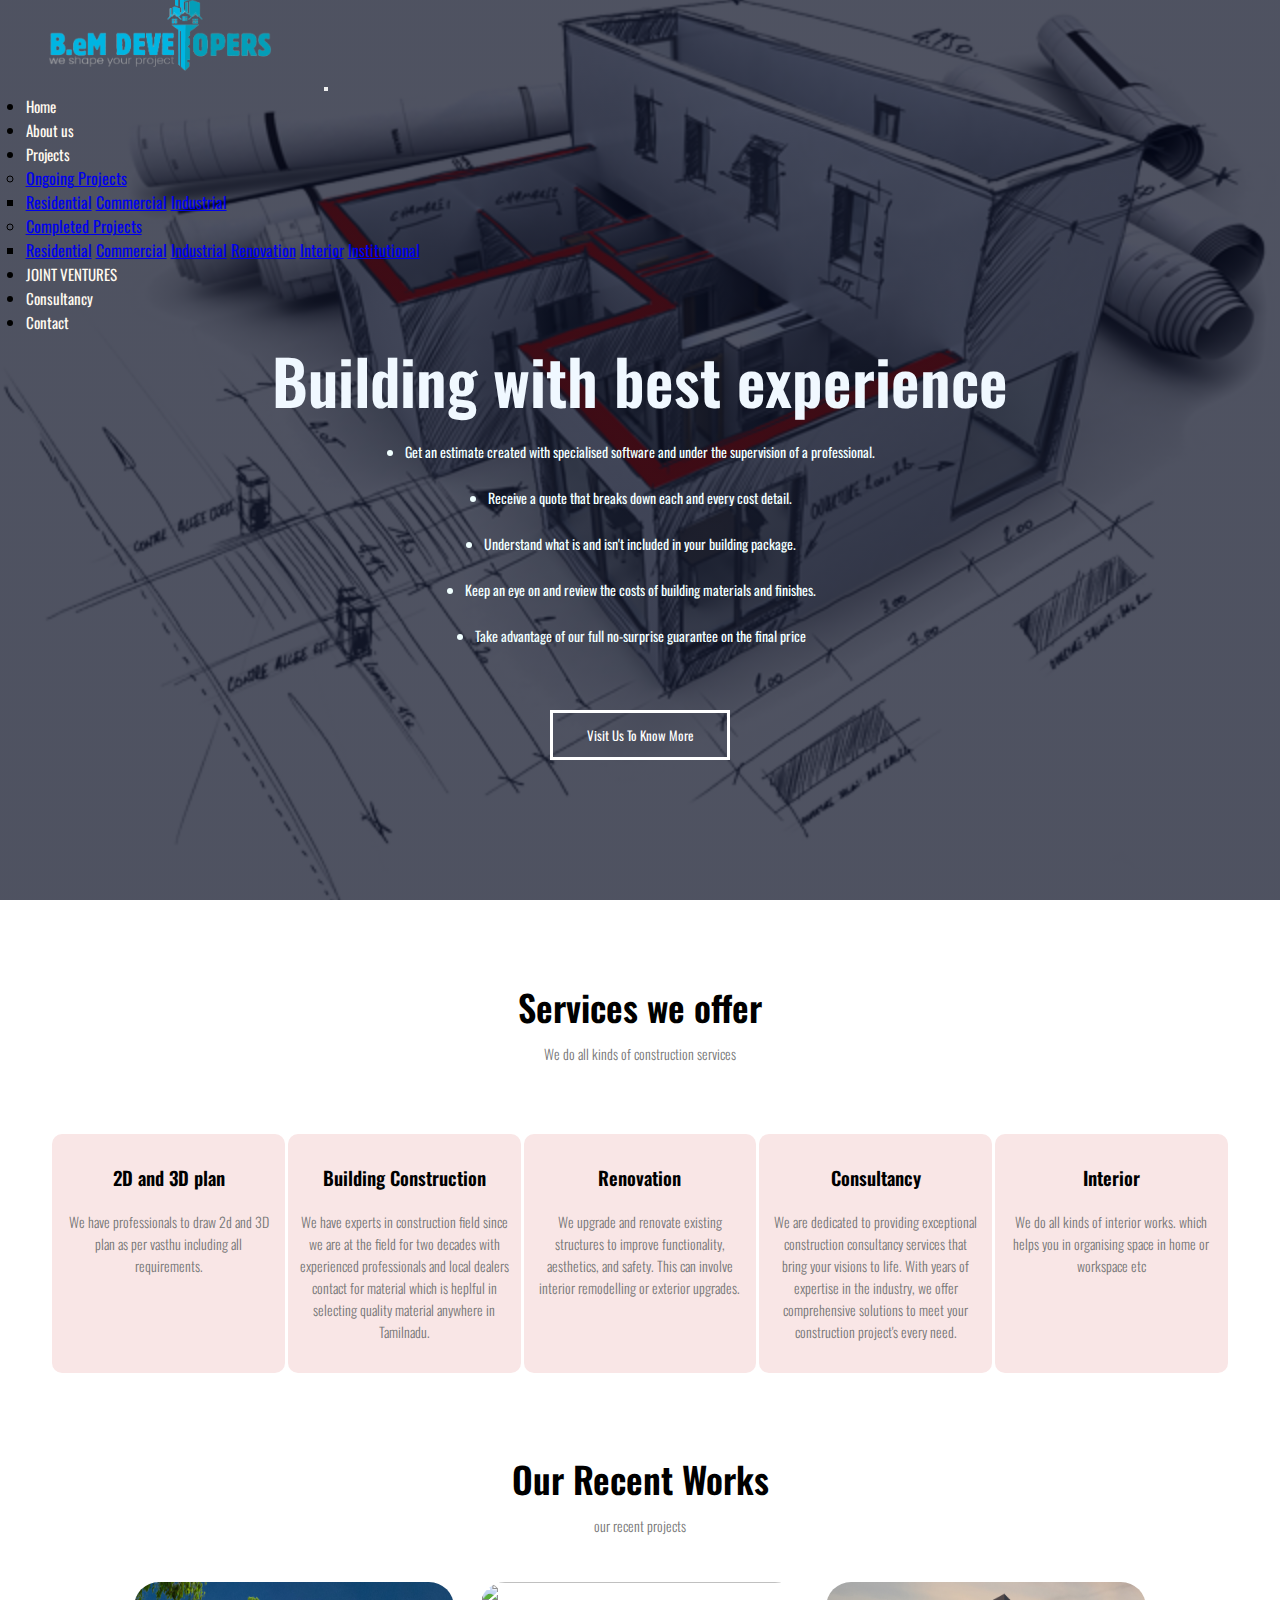
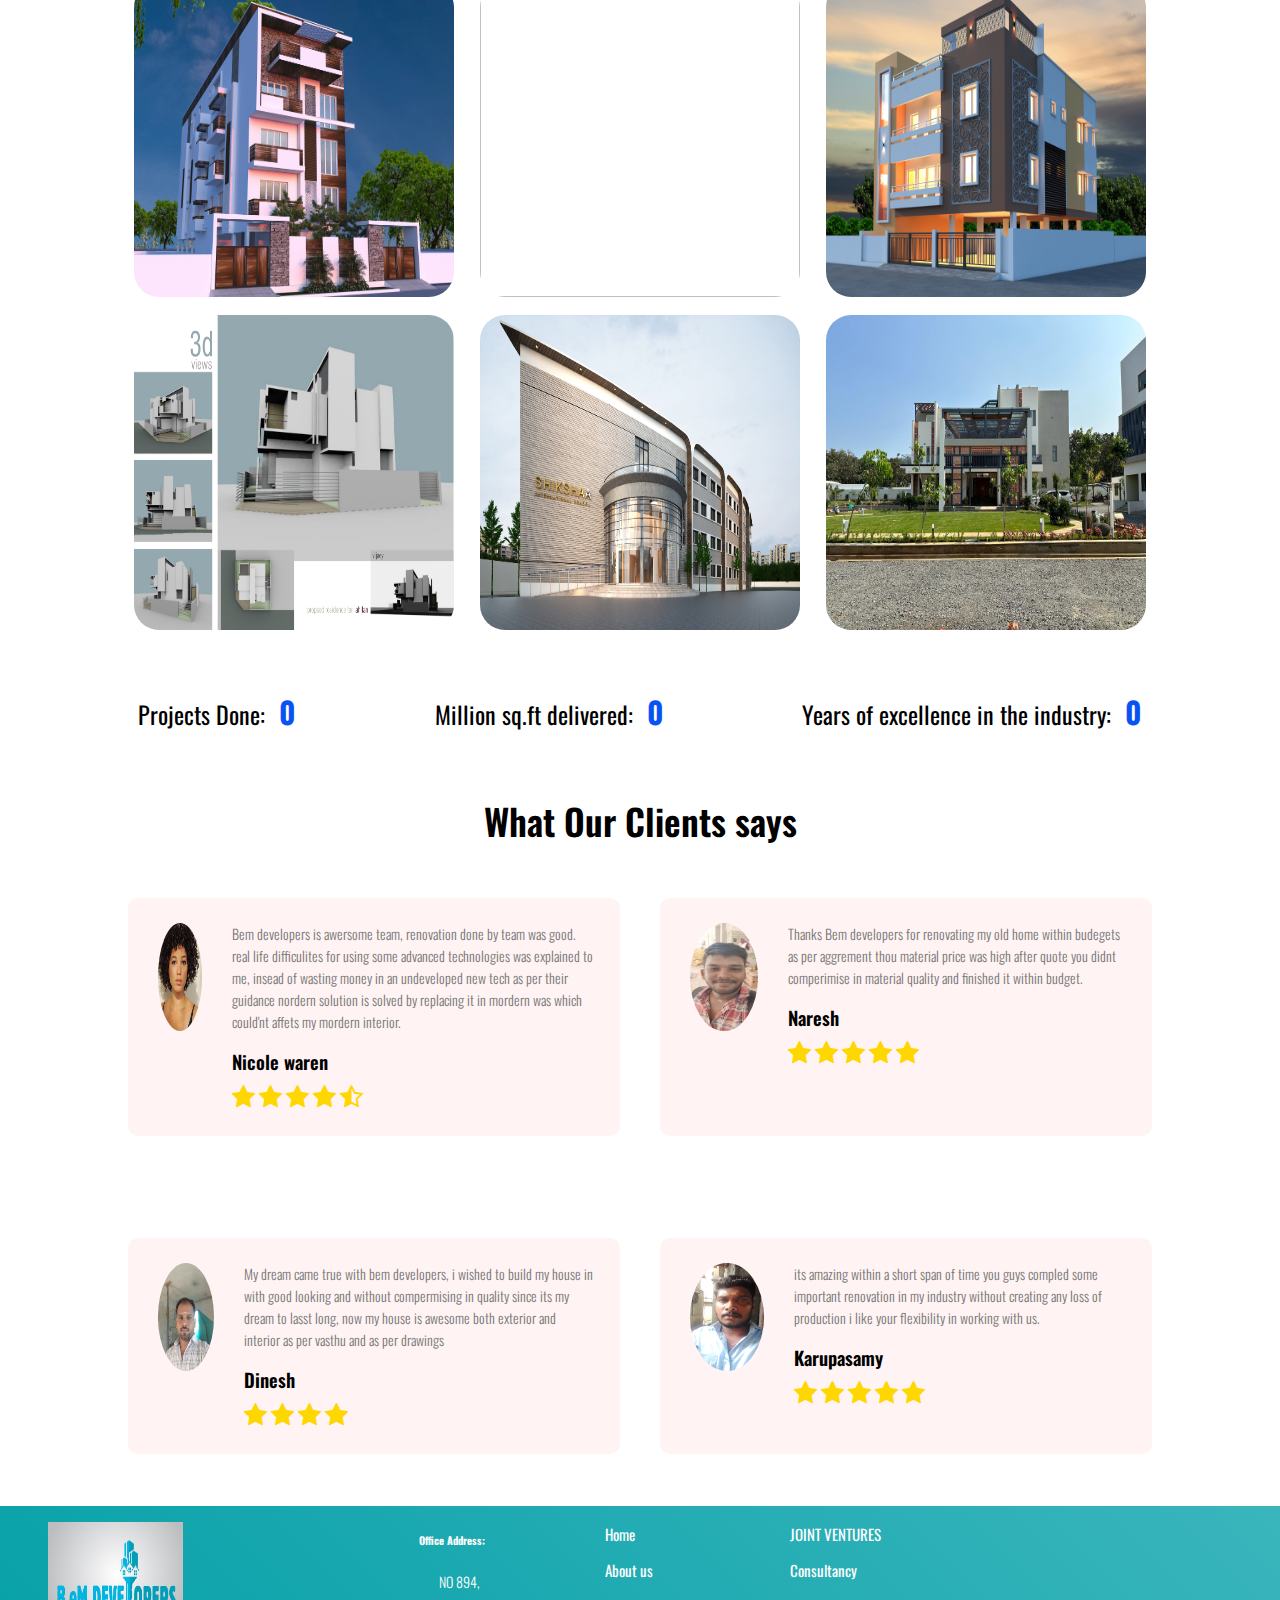
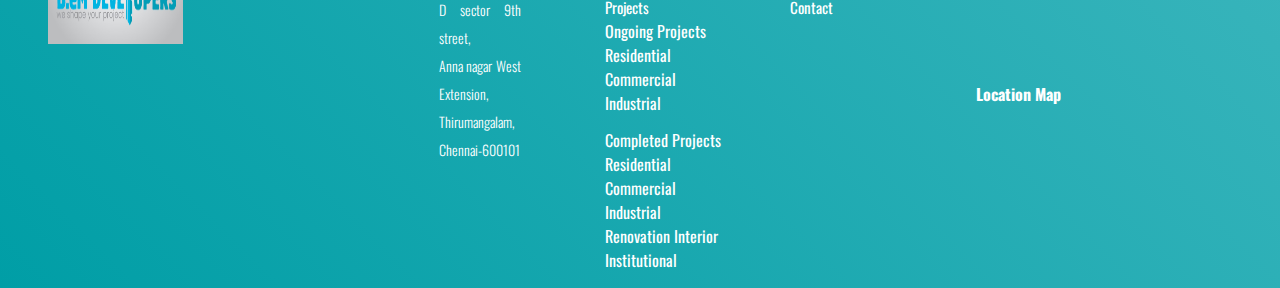
==== index.html @ fc1d73f7 "Added images and modification of footer" ====
<!DOCTYPE html>
<html>

<head>
    <meta name="viewport" content="width=device-width, initial-scale=1.0">
    <title> BEM Developers</title>
    <link rel="stylesheet" href="style.css">
    <link rel="preconnect" href="https://fonts.googleapis.com">
    <link rel="stylesheet" href="https://fonts.googleapis.com/css2?family=Oswald:wght@200;400;700&display=swap">
    <link rel="stylesheet"
        href="https://cdn.jsdelivr.net/npm/@fortawesome/fontawesome-free@6.2.1/css/fontawesome.min.css">
    <link rel="stylesheet" href="https://cdnjs.cloudflare.com/ajax/libs/font-awesome/4.7.0/css/font-awesome.min.css">

    <link href="https://cdn.jsdelivr.net/npm/bootstrap@5.3.1/dist/css/bootstrap.min.css" rel="stylesheet"
        integrity="sha384-4bw+/aepP/YC94hEpVNVgiZdgIC5+VKNBQNGCHeKRQN+PtmoHDEXuppvnDJzQIu9" crossorigin="anonymous">

</head>

<body>
    <section class="header">
        <!-- <nav>
            <a href="index.html"><img src="public/Images/B.em_logo.png"  style="margin-top: -5vh;"  alt="logo"></a>
            <div class="nav-links" id="navLinks">
                <i class="fa fa-times" onclick="hideMenu()"></i>
                <ul>
                    <ul class="main-menu">
                        <li><a href="index.html">HOME</a></li>
                        <li><a href="about.html">About</a></li>
                        <li class="has-dropdown">
                            <a href="#">Projects</a>
                            <ul class="sub-menu">
                                <li class="has-dropdown">
                                    <a href="completed_projects.html">Completed projects</a>
                                    <ul class="sub-sub-menu">
                                        <li><a href="completed_projects.html#industrial">Industrial</a></li>
                                        <li><a href="completed_projects.html#commercial">Commercial</a></li>
                                        <li><a href="completed_projects.html#residential">Residential</a></li>
                                    </ul>
                                </li>
                                <hr>
                                <li class="has-dropdown">
                                    <a href="ongoing_projects.html" style="padding: 4vh;">Ongoing Projects</a>
                                    <ul class="sub-sub-menu">
                                        <li><a href="ongoing_projects.html#industrial">Industrial</a></li>
                                        <li><a href="ongoing_projects.html#commercial">Commercial</a></li>
                                        <li><a href="ongoing_projects.html#residential">Residential</a></li>
                                    </ul>
                                </li>
                            </ul>
                        </li>
                        <li><a href="JointVenture.html">JOINT VENTURES</a></li>
                        <li><a href="Consultancy.html">Consultancy</a></li>
                        <li><a href="contact.html">Contact</a></li>
                    </ul>

                </ul>
            </div>
            <i class="fa-solid fa-bars" onclick="showMenu()"></i>
        </nav> -->
        <!------------ Nav bar  --------->
        <nav class="navbar navbar-expand-lg navbar-dark fs-6">
            <div class="container-fluid">
                <a class="navbar-brand" href="index.html">
                    <img src="public/Images/B.em_logo.png" style="margin-top: -5vh;" alt="logo""></a>
                <button class=" navbar-toggler" type="button" data-bs-toggle="collapse"
                        data-bs-target="#navbarSupportedContent" aria-controls="navbarSupportedContent"
                        aria-expanded="false" aria-label="Toggle navigation">
                    <span class="navbar-toggler-icon"></span>
                    </button>
                    <div class="collapse navbar-collapse" id="navbarSupportedContent"
                        style="padding: 0px 2vw; justify-content: end;">
                        <ul class="navbar-nav mb-2 mb-lg-0">
                            <li class="nav-item">
                                <a class="nav-link active" aria-current="page" href="index.html">Home</a>
                            </li>
                            <li class="nav-item">
                                <a class="nav-link" href="about.html">About us</a>
                            </li>

                            <li class="nav-item dropdown">
                                <a class="nav-link dropdown-toggle" href="ongoing_projects.html" role="button"
                                    data-bs-toggle="dropdown" data-bs-auto-close="outside" aria-expanded="false">
                                    Projects
                                </a>
                                <ul class="dropdown-menu">
                                    <li class="dropstart">
                                        <a class="dropdown-item dropdown-toggle" data-bs-toggle="dropdown"
                                            href="ongoing_projects.html">Ongoing Projects</a>
                                        <ul class="dropdown-menu">
                                            <li>
                                                <a href="ongoing_projects.html#ongoing-residential"
                                                    class="dropdown-item">Residential</a>
                                                <a href="ongoing_projects.html#ongoing-commercial"
                                                    class="dropdown-item">Commercial</a>
                                                <a href="ongoing_projects.html#ongoing-industrial"
                                                    class="dropdown-item">Industrial</a>
                                            </li>
                                        </ul>
                                    </li>
                                    <li class="dropstart">
                                        <a class="dropdown-item dropdown-toggle" data-bs-toggle="dropdown"
                                            href="completed_projects.html">Completed Projects</a>
                                        <ul class="dropdown-menu">
                                            <li>
                                                <a href="completed_projects.html#completed-residential"
                                                    class="dropdown-item">Residential</a>
                                                <a href="completed_projects.html#completed-commercial"
                                                    class="dropdown-item">Commercial</a>
                                                <a href="completed_projects.html#completed-industrial"
                                                    class="dropdown-item">Industrial</a>
                                                <a href="completed_projects.html#ongoing-"
                                                    class="dropdown-item">Renovation</a>
                                                <a href="completed_projects.html#ongoing-"
                                                    class="dropdown-item">Interior</a>
                                                <a href="completed_projects.html#completed-institutional"
                                                    class="dropdown-item">Institutional </a>
                                            </li>
                                        </ul>
                                    </li>
                                </ul>
                            </li>
                            <li class="nav-item">
                                <a class="nav-link" href="JointVenture.html">JOINT VENTURES</a>
                            </li>
                            <li class="nav-item">
                                <a class="nav-link" href="Consultancy.html">Consultancy</a>
                            </li>
                            <li class="nav-item">
                                <a class="nav-link" href="contact.html">Contact</a>
                            </li>

                        </ul>
                    </div>
            </div>
        </nav>
        <div class="text-box" align="center">
            <h1> Building with best experience </h1>

            <li>Get an estimate created with specialised software and under the supervision of a professional.</li>
            <li>
                Receive a quote that breaks down each and every cost detail.</li>
            <li>Understand what is and isn't included in your building package.</li>
            <li>Keep an eye on and review the costs of building materials and finishes.</li>
            <li>Take advantage of our full no-surprise guarantee on the final price</li>
            <a href="https://www.google.com/maps/place/B.eM+DEVELOPERS+Office/@13.0906,80.196834,15z/data=!4m6!3m5!1s0x3a526554bdc9a7cb:0x3f696bf0b581c626!8m2!3d13.0905995!4d80.1968339!16s%2Fg%2F11kb71x4z1?hl=en&entry=ttu"
                target="_blank" class="About-btn">Visit Us To Know More</a>
        </div>
        <div class="modalBox" id="videoModal">
            <span class="close" onclick="closeModal(`video`)">&times;</span>
            <video class="modalContent" id="modalVideo" controls autoplay muted>
        </div>
        <!-- <div id="videoContent">
            <div class="close-btn">
                <span onclick="closeVideo()">&times;</span>
            </div>
            <video id="sampleVideo" controls muted autoplay onclick="videoModal()"></video>
            <img id="sampleImage" src="public/Images/B.em_logo.png" onclick="videoModal()"></img>
        </div> -->
    </section>


    <!-------service----------------->

    <section class="services">
        <h1> Services we offer</h1>
        <p> We do all kinds of construction services</p>

        <div class="row-sample">
            <div class="services-col">
                <h3>2D and 3D plan</h3>
                <p> We have professionals to draw 2d and 3D plan as per vasthu including all requirements. </p>
            </div>
            <div class="services-col">
                <h3>Building Construction</h3>
                <p> We have experts in construction field since we are at the field for two decades with experienced
                    professionals and local dealers contact for material which is heplful in selecting quality material
                    anywhere in Tamilnadu. </p>
            </div>
            <div class="services-col">
                <h3>Renovation</h3>
                <p> We upgrade and renovate existing structures to improve functionality, aesthetics, and safety. This
                    can involve interior remodelling or exterior upgrades. </p>
            </div>
            <div class="services-col">
                <h3>Consultancy</h3>
                <p> We are dedicated to providing exceptional construction consultancy services that bring your visions
                    to life. With years of expertise in the industry, we offer comprehensive solutions to meet your
                    construction project's every need. </p>
            </div>
            <div class="services-col">
                <h3>Interior</h3>
                <p> We do all kinds of interior works. which helps you in organising space in home or workspace etc </p>
            </div>

        </div>


    </section>

    <!----------- campus   --------->

    <section class="campus">
        <h1> Our Recent Works</h1>
        <p> our recent projects</p>
        <!-- Modal  -->
        <div class="modalBox" id="imageModal">
            <span class="close" onclick="closeModal(`img`)">&times;</span>
            <div class="carousel">
                <img class="modalContent" id="modalImage">
                <button class="prev" onclick="changeImage(-1)">&#10094;</button>
                <button class="next" onclick="changeImage(1)">&#10095;</button>
            </div>
        </div>

        <div class="row-sample">
            <div class="campus-col"
                onclick="togglePopup( ['public/Images/S-(1).jpg', 'public/Images/S-(2).jpg', 'public/Images/S-(3).jpg'])"
                id="imag-1">
                <img src="public/Images/Coimbator.jpg">
                <div class="layer">
                    <h3>Coimbatore</h3>
                </div>
            </div>
            <div class="campus-col"
                onclick="togglePopup( ['public/Images/S-(2).jpg', 'public/Images/S-(3).jpg', 'public/Images/S-(1).jpg'])"
                id="imag-2">
                <img src="public/Images/ECR Twin Villa - Front View.jpg">
                <div class="layer">
                    <h3>East Coast Road</h3>
                </div>
            </div>
            <div class="campus-col"
                onclick="togglePopup( ['public/Images/S-(3).jpg', 'public/Images/S-(1).jpg', 'public/Images/S-(2).jpg'])"
                id="imag-3">
                <img src="public/Images/VELACHERY ELEVATION (1).jpg">
                <div class="layer">
                    <h3>Velachery</h3>
                </div>
            </div>
            <div class="campus-col"
                onclick="togglePopup( ['public/Images/S-(4).jpg', 'public/Images/S-(5).jpg', 'public/Images/S-(6).jpg'])"
                id="imag-4">
                <img src="public/Images/Madambakkam.jpg">
                <div class="layer">
                    <h3>@_@</h3>
                </div>
            </div>
            <div class="campus-col"
                onclick="togglePopup( ['public/Images/S-(5).jpg', 'public/Images/S-(6).jpg', 'public/Images/S-(4).jpg'])"
                id="imag-5">
                <img src="public/Images/Shikshaa International School_01.jpg">
                <div class="layer">
                    <h3>Hasthinapuram</h3>
                </div>
            </div>
            <div class="campus-col"
                onclick="togglePopup( ['public/Images/vandalur (1).jpeg', 'public/Images/vandalur (2).jpeg', 'public/Images/vandalur (3).jpeg', 'public/Images/vandalur (4).jpeg', 'public/Images/vandalur (5).jpeg', 'public/Images/vandalur (6).jpeg'])"
                id="imag-6">
                <img src="public/Images/vandalur1.jpeg">
                <div class="layer">
                    <h3>Vandalur</h3>
                </div>
            </div>

        </div>

    </section>
    <div class="counter-wrapper">

        <div class="counter">
            <span class="counter-label">Projects Done:</span>
            <span class="counter-value" id="project-counter">0</span>
        </div>
        <div class="counter">
            <span class="counter-label">Million sq.ft delivered:</span>
            <span class="counter-value" id="land-counter">0</span>
        </div>
        <div class="counter">
            <span class="counter-label">Years of excellence in the industry:</span>
            <span class="counter-value" id="years-counter">0</span>
        </div>
    </div>



    <!------------ facilities---------->






    <!----------testimonials---------->

    <section class="testimonials">
        <h1> What Our Clients says</h1>
        <div class="row-sample">
            <div class="testimonial-col">
                <div class="testimonial-img">
                    <img src="public/Images/client-1.jpg">
                </div>
                <div>
                    <p> Bem developers is awersome team, renovation done by team was good. real life difficulites for
                        using some advanced technologies was explained to me, insead of wasting money in an undeveloped
                        new tech as per their guidance nordern solution is solved by replacing it in mordern was which
                        could'nt affets my mordern interior. </p>
                    <h3>Nicole waren</h3>
                    <!-- <i class='fa-thin fa-star'></i> -->
                    <i class="fa fa-star" style="font-size:25px;color:gold"></i>
                    <i class="fa fa-star" style="font-size:25px;color:gold"></i>
                    <i class="fa fa-star" style="font-size:25px;color:gold"></i>
                    <i class="fa fa-star" style="font-size:25px;color:gold"></i>
                    <i class="fa fa-star-half-full" style="font-size:25px;color:gold"></i>

                </div>
            </div>
            <div class="testimonial-col">
                <div class="testimonial-img">
                    <img src="public/Images/client-2.jpeg">
                </div>
                <div>
                    <p>Thanks Bem developers for renovating my old home within budegets as per aggrement thou material
                        price was high after quote you didnt comperimise in material quality and finished it within
                        budget. </p>
                    <h3>Naresh</h3>
                    <i class="fa fa-star" style="font-size:25px;color:gold"></i>
                    <i class="fa fa-star" style="font-size:25px;color:gold"></i>
                    <i class="fa fa-star" style="font-size:25px;color:gold"></i>
                    <i class="fa fa-star" style="font-size:25px;color:gold"></i>
                    <i class="fa fa-star" style="font-size:25px;color:gold"></i>


                </div>
            </div>

        </div>

        <div class="row-sample">
            <div class="testimonial-col">
                <div class="testimonial-img">
                    <img src="public/Images/client-3.jpeg">
                </div>
                <div>
                    <p> My dream came true with bem developers, i wished to build my house in with good looking and
                        without compermising in quality since its my dream to lasst long, now my house is awesome both
                        exterior and interior as per vasthu and as per drawings </p>
                    <h3>Dinesh</h3>
                    <i class="fa fa-star" style="font-size:25px;color:gold"></i>
                    <i class="fa fa-star" style="font-size:25px;color:gold"></i>
                    <i class="fa fa-star" style="font-size:25px;color:gold"></i>
                    <i class="fa fa-star" style="font-size:25px;color:gold"></i>

                </div>
            </div>

            <div class="testimonial-col">
                <div class="testimonial-img">
                    <img src="public/Images/client-4.jpeg">
                </div>
                <div>
                    <p> its amazing within a short span of time you guys compled some important renovation in my
                        industry without creating any loss of production i like your flexibility in working with us.</p>
                    <h3> Karupasamy </h3>
                    <i class="fa fa-star" style="font-size:25px;color:gold"></i>
                    <i class="fa fa-star" style="font-size:25px;color:gold"></i>
                    <i class="fa fa-star" style="font-size:25px;color:gold"></i>
                    <i class="fa fa-star" style="font-size:25px;color:gold"></i>
                    <i class="fa fa-star" style="font-size:25px;color:gold"></i>
                </div>
            </div>
        </div>
    </section>

    <!------- aboutUs----------------->

    <!---------<section class="aboutUs">
        <h4>About us</h4>
        <p> we are perfect onstruction company..................................................................</p>
        <div class="icons">
        </div>
    </section>

    <!-Footer  -->
    <footer>
        <div class="row primary">
            <div class="column about">

                <!-- <h3>Foolish Developer</h3> -->
                <div style="width: 44%; height: 35%;">
                    <img src="public/Images/B.eM_logo_bg_1.jpeg" style="width: 100%; height: 100%;" alt="">
                </div>   
            </div>
            <div class="column about">
            <span style="margin: 10px 0px;">
                <h6>Office Address:</h6>
                <p style="color: white; margin: 10px 20px;">NO 894,<br>D sector 9th street,<br> Anna nagar West
                    Extension, <br>Thirumangalam,<br>
                    Chennai-600101</p>
            </span>
            </div> 

            <!-- <div class="column links">
                <h3>Some Links</h3>

                <ul>

                    <li>
                        <a href="#faq">Home</a>
                    </li>
                    <li>
                        <a href="#terms-of-services">About Us</a>
                    </li>
                    <li>
                        <a href="#cookies-policy">Projects</a>
                    </li>
                    <li>
                        <a href="#cookies-policy">Joint Venture</a>
                    </li>
                    <li>
                        <a href="#cookies-policy">Consultancy</a>
                    </li>
                    <li>
                        <a href="#support">Contact</a>
                    </li>
                </ul>

            </div> -->
            <div class="column links">

                <ul class="navbar-nav mb-2 mb-lg-0">
                    <li class="nav-item">
                        <a class="nav-link active" aria-current="page" href="index.html">Home</a>
                    </li>
                    <li class="nav-item">
                        <a class="nav-link" href="about.html">About us</a>
                    </li>

                    <li class="nav-item dropdown">
                        <a class="nav-link dropdown-toggle" href="ongoing_projects.html" role="button"
                            data-bs-toggle="dropdown" data-bs-auto-close="outside" aria-expanded="false">
                            Projects
                        </a>
                        <ul class="dropdown-menu">
                            <li class="dropstart">
                                <a class="dropdown-item dropdown-toggle" data-bs-toggle="dropdown"
                                    href="ongoing_projects.html">Ongoing Projects</a>
                                <ul class="dropdown-menu">
                                    <li>
                                        <a href="ongoing_projects.html#ongoing-residential"
                                            class="dropdown-item">Residential</a>
                                        <a href="ongoing_projects.html#ongoing-commercial"
                                            class="dropdown-item">Commercial</a>
                                        <a href="ongoing_projects.html#ongoing-industrial"
                                            class="dropdown-item">Industrial</a>
                                    </li>
                                </ul>
                            </li>
                            <li class="dropstart">
                                <a class="dropdown-item dropdown-toggle" data-bs-toggle="dropdown"
                                    href="completed_projects.html">Completed Projects</a>
                                <ul class="dropdown-menu">
                                    <li>
                                        <a href="completed_projects.html#completed-residential"
                                            class="dropdown-item">Residential</a>
                                        <a href="completed_projects.html#completed-commercial"
                                            class="dropdown-item">Commercial</a>
                                        <a href="completed_projects.html#completed-industrial"
                                            class="dropdown-item">Industrial</a>
                                        <a href="completed_projects.html#ongoing-" class="dropdown-item">Renovation</a>
                                        <a href="completed_projects.html#ongoing-" class="dropdown-item">Interior</a>
                                        <a href="completed_projects.html#completed-institutional"
                                            class="dropdown-item">Institutional </a>
                                    </li>
                                </ul>
                            </li>
                        </ul>
                    </li>


                </ul>
            </div>
            <div class="column links">
                <!-- <h3>Some Links</h3> -->
                <ul class="navbar-nav mb-2 mb-lg-0">
                    <li class="nav-item">
                        <a class="nav-link" href="JointVenture.html">JOINT VENTURES</a>
                    </li>
                    <li class="nav-item">
                        <a class="nav-link" href="Consultancy.html">Consultancy</a>
                    </li>
                    <li class="nav-item">
                        <a class="nav-link" href="contact.html">Contact</a>
                    </li>
                </ul>
            </div>
            <div class="column links columnMap" style="width: 25vw; height: 5vh;">
                <iframe
                    src="https://www.google.com/maps/embed?pb=!1m18!1m12!1m3!1d3886.135473525869!2d80.19425897511337!3d13.090599487235854!2m3!1f0!2f0!3f0!3m2!1i1024!2i768!4f13.1!3m3!1m2!1s0x3a526554bdc9a7cb%3A0x3f696bf0b581c626!2sB.eM%20DEVELOPERS%20Office!5e0!3m2!1sen!2sin!4v1688124592822!5m2!1sen!2sin"
                    style="border:0;" allowfullscreen="" loading="lazy"
                    referrerpolicy="no-referrer-when-downgrade"></iframe>
                <h4 style="margin: 10px 0;">Location Map</h4>
            </div>

        </div>

        </div>


    </footer>

    <!---- javaScript toggle menu----------------->
    <script>
        var navLinks = document.getElementById("navLinks");
        function showMenu() {
            navLinks.style.right = "-200px";
        }
        // JavaScript code to handle the modal functionality
        function togglePopup(images) {
            var modal = document.getElementById("imageModal");
            var modalImage = document.getElementById("modalImage");

            // You can pass an array of images for each modal and store them in a data attribute
            modalImage.dataset.images = JSON.stringify(images);
            modalImage.dataset.currentImageIndex = 0;
            modalImage.src = images[0];

            modal.style.display = "block";
        }

        function videoModal() {
            console.log("This is video modal");
            var modal = document.getElementById("videoModal");
            var modalVideo = document.getElementById("modalVideo");
            var videoSrc = document.querySelector("#videoContent video").src;
            modalVideo.src = videoSrc;
            modal.style.display = "block";
            var sampleVideo = document.getElementById("sampleVideo");
            sampleVideo.muted = true;
            closeVideo();
        }

        function locationPopup() {
            var locationModal = document.getElementById("locationModal");
            locationModal.style.display = "block";
        }
        // Java script code to change images in carousel
        function changeImage(direction) {
            var modalImage = document.getElementById("modalImage");
            var images = JSON.parse(modalImage.dataset.images);
            var currentImageIndex = parseInt(modalImage.dataset.currentImageIndex);
            console.log(modalImage.dataset.currentImageIndex);

            currentImageIndex += direction;
            if (currentImageIndex < 0) {
                currentImageIndex = images.length - 1;
            } else if (currentImageIndex >= images.length) {
                currentImageIndex = 0;
            }

            modalImage.dataset.currentImageIndex = currentImageIndex;
            modalImage.src = images[currentImageIndex];
        }


        function closeModal(media) {
            if (media === "img") {
                console.log("this is close button of image modal");
                var modal = document.getElementById("imageModal");
                modal.style.display = "none";
            } else if (media === "video") {
                var modal = document.getElementById("videoModal");
                modal.style.display = "none";
                var videoPopup = document.getElementById("videoContent");
                videoPopup.style.display = "block";
                var modalVideo = document.getElementById("modalVideo");
                modalVideo.muted = true;
            } else if (media === "location") {
                var locationModal = document.getElementById("locationModal");
                locationModal.style.display = "none";
            }
        }
        closeVideo = () => {
            // var sampleVideo = document.getElementById("sampleVideo");
            // sampleVideo.muted = true;
            var videoPopup = document.getElementById("videoContent");
            videoPopup.style.display = "none";
        }

        // Close the modal if the user clicks anywhere outside of the modal content
        window.onclick = function (event) {
            var modal = document.getElementById("imageModal");
            if (event.target == modal) {
                modal.style.display = "none";
            }
        };
        //JavaScript for playing multiple videos after completing one video
        const videoUrls = [
            "public/Aankh Marey Video Song.mp4",
            "https://teluguvideos.in/siteuploads/theme2/files/sfd1/109/Saranga%20Dariya%20(Mangli)%201080p-(Teluguvideos.in).mp4",
            "https://teluguvideos.in/siteuploads/theme2/files/sfd1/169/Tum%20Tum%20(Tamil)%201080p-(Teluguvideos.in).mp4"
            // Add more video URLs as needed
        ];

        let currentVideoIndex = 0;
        const video = document.getElementById('sampleVideo');

        video.addEventListener('ended', playNextVideo);

        function playNextVideo() {
            currentVideoIndex++;
            if (currentVideoIndex < videoUrls.length) {
                video.src = videoUrls[currentVideoIndex];
                video.load();
                video.play();
            } else {
                // All videos have been played, do something else or loop back to the first video
                // For example, to loop back to the first video:
                currentVideoIndex = 0;
                video.src = videoUrls[currentVideoIndex];
                video.load();
                video.play();
            }
        }

        // Start playing the first video
        video.src = videoUrls[currentVideoIndex];
        video.load();
        video.play();

        //JavaScript for playing multiple videos after completing one video in Modal

        let currentVideoIndexOfModal = 0;
        const modalVideo = document.getElementById('modalVideo');
        const modal = document.getElementById('videoModal');

        modalVideo.addEventListener('ended', playNextModalVideo);

        function playNextModalVideo() {
            currentVideoIndexOfModal++;
            if (currentVideoIndexOfModal < videoUrls.length) {
                modalVideo.src = videoUrls[currentVideoIndexOfModal];
                modalVideo.load();
                modalVideo.play();
            } else {
                // All videos have been played, close the modal or do something else
                closeModal('video');
            }
        }

        function openModal() {
            currentVideoIndexOfModal = 0;
            modalVideo.src = videoUrls[currentVideoIndexOfModal];
            modalVideo.load();
            modalVideo.play();
            modal.style.display = "block";
        }

        // function closeModal() {
        //     modal.style.display = "none";
        //     modalVideo.pause();
        // }
    </script>
    <script src="script.js"></script>
    <!-- <script>
// script.js
const targetValue = 10; // Change this to your desired project count
const duration = 1000;  // Duration in milliseconds
const stepTime = Math.abs(Math.floor(duration / targetValue));

function animateCounter() {
    const counterElement = document.getElementById('project-counter');
    const start = 0;
    const end = targetValue;

    function updateCount(currentCount) {
        counterElement.textContent = currentCount;
    }

    function animate(currentTime) {
        if (!startTime) startTime = currentTime;
        const elapsedTime = currentTime - startTime;
        const progress = Math.min(elapsedTime / duration, 1);

        const currentCount = Math.floor(progress * (end - start) + start);
        updateCount(currentCount);

        if (progress < 1) {
            requestAnimationFrame(animate);
        }
    }

    let startTime = null;
    requestAnimationFrame(animate);
}

// Call the animation function when the element is in view
const projectCounterElement = document.getElementById('project-counter');
const isInView = (element) => {
    const rect = element.getBoundingClientRect();
    return (
        rect.top >= 0 &&
        rect.left >= 0 &&
        rect.bottom <= (window.innerHeight || document.documentElement.clientHeight) &&
        rect.right <= (window.innerWidth || document.documentElement.clientWidth)
    );
};

document.addEventListener('scroll', () => {
    if (isInView(projectCounterElement)) {
        animateCounter();
    }
});

    </script> -->

    <!-- script of bootstrap -->
    <script src="https://cdn.jsdelivr.net/npm/bootstrap@5.3.1/dist/js/bootstrap.bundle.min.js"
        integrity="sha384-HwwvtgBNo3bZJJLYd8oVXjrBZt8cqVSpeBNS5n7C8IVInixGAoxmnlMuBnhbgrkm"
        crossorigin="anonymous"></script>

</body>

</html>
---- style.css ----
* {
    margin: 0;
    padding: 0;
    box-sizing: border-box;
    font-family: 'Oswald', sans-serif;
}

.header {
    min-height: 100vh;
    width: 100%;
    background-image: linear-gradient(rgba(4, 9, 30, 0.7), rgba(4, 9, 30, 0.7)), url(public/Images/background.png);
    background-position: center;
    background-size: cover;
    /* position: relative; */
}

nav {
    display: flex;
    padding: 1vh 4vw;
    justify-content: space-between;
    align-items: center;
}

nav img {
    width: 25vw;
    height: auto;

}

.nav-links {
    flex: 1;
    text-align: right;
}

.nav-links ul li {
    list-style: none;
    display: inline-block;
    padding: 8px 12px;
    position: relative;
    cursor: pointer;

}

.nav-link {
    color: floralwhite;
    text-decoration: none;
    font-size: 15px;
    transition: 1s;
}

.nav-link:hover {
    transition: 0.5s;
    transform: scale(1.29, 1.7);
}

.navbar {
    margin: 0;
    padding: 0;
}

/* .navbar ul li::after {
    content: "";
    width: 0%;
    height: 3px;
    background: #f44336;
    display: block;
    margin: auto;
    transition: 0.5s;
}

.navbar ul li:hover::after {
    width: 100%;
    transform: scale(1.02);
} */

.dropdown-menu {
    --bs-dropdown-bg: #746e6e99 !important;
}

.text-box {
    color: aliceblue;
    display: flex;
    flex-direction: column;
    flex-wrap: wrap;
    justify-content: center;
    align-items: center;
    text-align: center;
}

.text-box h1 {
    font-size: 62px;
}

.text-box li {
    text-align: center;
    margin: 15px 0 10px;
    border-left: 20px;
    font-size: 14px;
    color: azure;
}

.About-btn {
    display: inline-block;
    text-decoration: none;
    color: #fff;
    border: 3px solid #fff;
    padding: 12px 34px;
    font-size: 13px;
    background: transparent;
    position: relative;
    cursor: pointer;
    margin-top: 6vh;
}

.About-btn:hover {
    border: 1px solid #f44336;
    background: #78a7fb;
    transition: 1s;
}

.hero-btn:hover {
    border: 1px solid #f44336;
    background: #78a7fb;
    transition: 1s;
}

nav .fa {
    display: none;
}

@media(max-width:700px) {
    .text-box h1 {
        font-size: 22px;
        margin-top: 5vh;
    }

    .nav-links ul li {
        display: block;
    }

    .nav-links {
        position: fixed;
        background: #c2b3f2;
        height: 100vh;
        width: 200px;
        top: 0;
        right: -200px;
        text-align: left;
        z-index: 2;
        transition: 1s;

    }

    nav .fa {
        display: block;
        color: aliceblue;
        margin: 10px;
        font-size: 22px;
        cursor: pointer;
    }

    .nav-links ul {
        padding: 30px;
    }
}

@media(max-width: 768px) {
    .dropdown-item::before {
        transform: rotate(-90deg);
    }

    .nav-link:hover {
        transition: 0.5s;
        transform: scale(1.02, 1);
    }
}

/* Base styles for the main menu */
ul.main-menu {
    list-style: none;
    padding: 0;
    margin: 0;
}

ul.main-menu li {
    display: inline-block;
    margin-right: 5px;
    position: relative;
}

ul.main-menu li:last-child {
    margin-right: 0;
}

ul.main-menu li a {
    text-decoration: none;
    color: #fff;
    padding: 10px 15px;
    display: block;
}

/* Styles for the dropdown menus */
ul.sub-menu,
ul.sub-sub-menu {
    display: none;
    position: absolute;
    top: 100%;
    left: 0;
    background-color: #ffffff80;
    box-shadow: 0 4px 8px rgba(0, 0, 0, 0.1);
    z-index: 1;
}

ul.has-dropdown:hover>ul.sub-menu,
ul.sub-menu li.has-dropdown:hover>ul.sub-sub-menu {
    display: block;
}

ul.sub-menu li,
ul.sub-sub-menu li {
    display: block;
}

ul.sub-menu li a,
ul.sub-sub-menu li a {
    padding: 10px 15px;
    color: #333;
    white-space: nowrap;
}

/* Adjustments to handle the sub-sub-menu */
ul.sub-menu li.has-dropdown {
    position: relative;
}

ul.sub-sub-menu {
    top: 0;
    left: 100%;
}



/*------- Services --------*/


.services {
    width: 92%;
    margin: auto;
    text-align: center;
    padding-top: 80px;

}

h1 {
    font-size: 36px;
    font-weight: 600;
}

p {
    color: #777;
    font-size: 14px;
    font-weight: 300;
    line-height: 22px;
    padding: 10px 0px;
}

.row-sample {
    margin-top: 5%;
    display: flex;
    justify-content: space-between;
}

.campus .row-sample {
    margin-top: 2.5% !important;
    display: flex;
    flex-wrap: wrap;
}

.services-col {
    flex-basis: 30%;
    background: #f9e6e6;
    border-radius: 10px;
    margin-bottom: 2.5% !important;
    margin: 0px 0.1vw;
    padding: 20px 12px;
    box-sizing: border-box;
    transition: 0.5s;

}

.services-col:hover {
    box-shadow: 0 0 20px 0px rgba(0, 0, 0, 0.2);
}

h3 {
    text-align: center;
    font-weight: 600;
    margin: 10px 0;
}

@media(max-width:700px) {
    .row-sample {
        flex-direction: column;
    }

    .campus-col {
        margin: 0.5vh 0px !important;
    }
}


/*--------campus-----*/
.campus {
    width: 80%;
    margin: auto;
    text-align: center;
    padding-top: 50px;

}

.campus-col {
    border-radius: 25px;
    position: relative;
    overflow: hidden;
    width: 25vw;
    height: 35vh;
    margin: 1vh 0.5vw;
    cursor: pointer;
}

.campus-col img {
    width: 100%;
    height: 100%;
    display: block;
}

.layer {
    background: transparent;
    height: 100%;
    width: 100%;
    position: absolute;
    top: 0;
    left: 0;
    transition: 1s;
}

.layer:hover {
    background: rgba(31, 110, 200, 0.4);
}

.layer h3 {
    width: 100%;
    font-weight: 500;
    color: beige;
    font-size: 26px;
    bottom: 0;
    left: 50%;
    transform: translateX(-50%);
    position: absolute;
    transition: 1s;
    opacity: 0;


}

.layer:hover h3 {
    bottom: 49%;
    opacity: 1;
}


/*---------- facilities--------*/

.facilities {
    width: 80%;
    margin: auto;
    text-align: center;
    padding-top: 50px;

}

.facilities-col {
    flex-basis: 31%;
    border-radius: 10px;
    margin-bottom: 5%;
    text-align: left;

}

.facilities-col img {
    width: 300px;
    height: 250px;
    border-radius: 10px;
    border: px solid gray;

}

.facilities-col p {
    padding: 0;

}

.facilities-col h3 {
    margin-top: 16px;
    margin-bottom: 15px;
    text-align: left;

}

/*--------- testimonials ----------*/

.testimonials {
    width: 80%;
    margin: 0px auto;
    padding-top: 10px;
    text-align: center;

}

.testimonial-col {
    flex-basis: 48%;
    border-radius: 10px;
    margin-bottom: 5%;
    text-align: left;
    background: #fff3f3;
    padding: 25px;
    cursor: pointer;
    display: flex;

}

.testimonial-img {
    width: 15vw;
    height: 12vh;
    margin-left: 5px;
    margin-right: 30px;

}

.testimonial-col img {
    height: 100%;
    width: 100%;
    border-radius: 50%;

}

.testimonial-col p {
    padding: 0;
}

.testimonial-col h3 {
    margin-top: 15px;
    text-align: left;
}



/* .testimonial-coll {
    flex-basis: 44%;
    margin-top: -100px;
    border-radius: 10px;
    margin-bottom: 5%;
    text-align: left;
    background: #fff3f3;
    padding: 25px;
    cursor: pointer;
    display: flex;

}

.testimonial-coll img {
    height: 80px;
    margin-left: 5px;
    margin-right: 30px;
    border-radius: 50%;

}

.testimonial-coll p {
    padding: 0;
}

.testimonial-coll h3 {
    margin-top: 15px;
    text-align: left;
} */


/*------- aboutUs-----*/
.aboutUs {
    width: 80%;
    margin: auto;
    /* text-align: center; */
    padding: 30px 0;

}

.aboutUs h4 {
    margin-bottom: 25px;
    margin-top: 20px;
    font-weight: 600;
}

.icons {
    color: aquamarine;
    margin: 0 13px;
    cursor: pointer;
    padding: 18px 0;
}



/*-----------------about us page----------------*/
.sub-header {
    min-height: 60vh;
    width: 100%;
    background-image: linear-gradient(rgba(4, 9, 30, 0.7), rgba(4, 9, 30, 0.7)), url(public/Images/Sample2.png);
    background-position: center;
    background-size: 100% 100%;
    /* text-align: center; */
    color: beige;


}

.sub-header h1 {
    margin-top: 20px;
}

.about-us {
    width: 80%;
    margin: auto;
    padding-top: 80px;
    padding-bottom: 50px;


}

.about-col {
    flex-basis: 48%;
    padding: 30px 2px;

}

.about-col img {
    width: 100%;

}

.about-col h1 {
    padding-top: 0;

}

.about-col p {
    padding: 15px 0 25px;

}

.red-btn {
    border: 3px solid #3ab5bc;
    background: transparent;
    color: #3ab5bc;
    padding: 5px;
}

.red-btn:hover {
    color: #fff;

}

/* styles for video popup */
#videoContent {
    position: fixed;
    top: 64vh;
    left: 69vw;
    z-index: 1;
    width: 500px;
    height: 250px;
    overflow: hidden;
    cursor: pointer;
}

.close-btn {
    background-color: rgba(73, 71, 71, 0.526);
    border: 2px solid purple;
    position: fixed;
    top: 60vh;
    right: 10px;
    width: 2vw;
    height: 3.5vh;
    display: flex;
    align-items: center;
    justify-content: center;
    cursor: pointer;
    border-radius: 0.5em;
}

#sampleVideo {
    width: 88%;
    height: 250px;
    border-radius: 1.2rem;
}

#sampleImage {
    width: 88%;
    height: 250px;
    border-radius: 1.2rem;
}

.close-btn span {
    font-size: 3.5rem;
    margin-bottom: 4px;
}






/*------------ blog content---------------*/
.blog-content {
    width: 80%;
    margin: auto;
    padding: 60px o;

}

.blog-left {
    flex-basis: 65%;

}

.blog-left img {
    width: 100%;
}

.blog-left h2 {
    color: black;
    font-weight: 600;
    margin: 30px 0;

}

.blog-left p {
    color: aquamarine;
    padding: 0;

}

.blog-right {
    flex-basis: 32%;

}

.blog-right h3 {
    background: #76cfe3;
    color: aliceblue;
    padding: 7px 0;
    font-size: 16px;
    margin-bottom: 20px;
}

.blog-right div {
    display: flex;
    align-items: center;
    justify-content: space-between;
    color: blueviolet;
    padding: 8px;
    box-sizing: border-box;


}

.comment-box {
    border: 1px solid #ccc;
    margin: 50px 0;
    padding: 10px 20px;

}

.comment-box h3 {
    text-align: left;

}

.comment-form input,
.comment-form textarea {
    width: 100%;
    padding: 10px;
    margin: 15px 0;
    box-sizing: border-box;
    border: none;
    outline: none;
    background: #f0f0f0;
}

.comment-form button {
    margin: 10px 0;

}

@media(max-width:700px) {
    .sub-header h1 {
        font-size: 24px;
    }
}

/*---------- contact us page-------*/
.location {
    width: 80%;
    margin: auto;
    padding: 80px 0;

}

.location iframe {
    width: 100%;

}

.contact-us {
    width: 80%;
    margin: auto;
}

.contact-col {
    flex-basis: 48%;
    margin-bottom: 30p;

}

.contact-col div {
    display: flex;
    align-items: center;
    margin-bottom: 40px;

}

.contact-col div .fa {
    font-size: 28px;
    color: aqua;
    margin: 10px;
    margin-right: 30px;

}

.contact-col div p {
    padding: 0;

}

.contact-col div h5 {
    font-size: 20px;
    margin-bottom: 5px;
    color: black;
    font-weight: 400;

}

.contact-col input,
.contact-col textarea {
    width: 100%;
    padding: 15px;
    margin-bottom: 17px;
    outline: none;
    border: 1px solid #ccc;
    box-sizing: border-box;

}

/* style for modal box or pop up */
.modalBox {
    display: none;
    position: fixed;
    z-index: 5;
    padding-top: 50px;
    left: 0;
    top: 0;
    width: 100%;
    height: 100%;
    background-color: rgba(0, 0, 0, 0.7);
}

.modalContent {
    width: 55vw;
    height: 80vh;
    margin: auto;
    display: block;
}

.close {
    position: absolute;
    top: 15px;
    right: 35px;
    font-size: 40px;
    font-weight: bold;
    color: white;
    cursor: pointer;
}

/* Styles for the carousel buttons */
.carousel button {
    position: absolute;
    top: 50%;
    transform: translateY(-50%);
    background-color: #f1f1f1;
    color: #333;
    border: none;
    cursor: pointer;
    padding: 10px;
    font-size: 18px;
    transition: background-color 0.3s;
}

.carousel button:hover {
    background-color: #ddd;
}

.carousel .prev {
    left: 10px;
}

.carousel .next {
    right: 10px;
}

/* Styling for joint venture */
.joint-venture-content {
    margin: 20px 10px;
}

.joint-venture-content h4 {
    font-weight: 1.25em;
    font-weight: 400;
}

.joint-venture-content h6 {
    font-weight: lighter;
    padding: 0.5vh 2vw;
}

/* Style for consultancy */
.consultancy-services h4 {
    margin-top: 4vh;
}

/* style for ongoing projects */
.services .card {
    margin: 1.2%;
}

/* style for card */
.card-img-top {
    height: 15em;
}

.card-text {
    margin: -0.8vh 0px;
}


.card-container {
    perspective: 1000px;
    margin: 2% 1%;
}

.card-new {
    width: 18rem;
    height: 45vh;
    transform-style: preserve-3d;
    transition: transform 0.9s ease-in-out;
    /* border: #f44336 solid 2px; */
}

.card-new img {
    width: 100%;
    height: 100%;
    border-radius: 3%;

}

.card-new:hover {
    transform: rotateY(180deg);
}

.card-front,
.card-back {
    position: absolute;
    border-radius: 3%;
    width: 100%;
    height: 100%;
    backface-visibility: hidden;
    display: flex;
    flex-direction: column;
    justify-content: center;
    align-items: center;
}

.card-front {
    background-color: #52cedb91;

}

.card-back {
    background-color: #76cfe3;
    transform: rotateY(180deg);
}

.card-back button {
    padding: 0px 1vh;
    transition: 0.5s;
}

.card-back button:hover {
    transform: scale(1.2);
}

/* * {
	margin: 0;
	padding: 0;
	box-sizing: border-box;
} */
/* body {
	height: 100vh;
	display: -webkit-box;
	display: -ms-flexbox;
	display: flex;
	-webkit-box-pack: center;
	-ms-flex-pack: center;
	justify-content: center;
	-webkit-box-align: center;
	-ms-flex-align: center;
	align-items: center;
	-webkit-perspective: 1000px;
	perspective: 1000px;
	-webkit-transform-style: preserve-3d;
	transform-style: preserve-3d;
	position: relative;
	background-color: #111;
	font-family: "Montserrat";
} */

.container {
    width: 18rem !important;
    height: 22rem !important;
    margin: 1% 2% !important;
    padding: 0px !important;
    border-radius: 20px;
    position: relative;
    -webkit-transition: 1s ease-in-out;
    transition: 1s ease-in-out;
    transform-style: preserve-3d;
    box-shadow: 0 4px 8px 0 rgba(0, 0, 0, 0.6);

}

.side {
    position: absolute;
    text-align: center;
    width: 100%;
    height: 100%;
    /* padding: 20px 50px; */
    color: #fff;
    transform-style: preserve-3d;
    backface-visibility: hidden;
    border-radius: 20px;
}

.content {
    transform: translatez(70px) scale(0.8);
    line-height: 1.5em;
}

.content h1 {
    position: relative;
}

.content p {
    margin-top: 25px;
    line-height: 1em;
    font-size: 1.2em;
}

.content button {
    margin: 1.5em;
    padding: 0.5em 2em;
    transition: 1s;
}

.content button:hover {
    transform: scale(1.2);
}

.content h1:before {
    content: "";
    position: absolute;
    bottom: -20px;
    height: 3px;
    background-color: #fff;
    width: 70px;
    left: 50%;
    transform: translateX(-50%);
}

.front {
    z-index: 2;
    background-size: 100vh;
    background-size: cover;
    /* background-image: url(https://userscontent2.emaze.com/images/f9538183-0ff9-478f-b964-c8ab90421e3b/3d28e192fda5c17250f96a2779c84475.jpg); */
}

.front img {
    width: 100%;
    height: 100%;
    border-radius: 3%;
}

.back {
    background-color: #76cfe3bd;
    transform: rotateY(180deg);
    z-index: 0;
    padding-top: 10px;
    /* background-image: url(https://userscontent2.emaze.com/images/f9538183-0ff9-478f-b964-c8ab90421e3b/3d28e192fda5c17250f96a2779c84475.jpg); */
}

.container:hover {
    -webkit-transform: rotateY(180deg);
    transform: rotateY(180deg);
}

/* form {
	text-align: left;
}
.back h1 {
	margin: 0;
}
form label,
form input {
	display: block;
}
form input,
form textarea {
	background: transparent;
	border: 0;
	border-bottom: 2px solid #444;
	padding: 5px;
	width: 100%;
	color: #fff;
}
form label {
	margin: 15px 0;
}
form input[type="submit"] {
	display: block;
	width: auto;
	margin: 10px auto;
	padding: 5px 10px;
	border: 3px solid #555;
	border-radius: 4px;
	color: #fff;
	cursor: pointer;
} */
/* my button style  */
.white-mode {
    text-decoration: none;
    padding: 7px 10px;
    background-color: #122;
    border-radius: 3px;
    color: #fff;
    transition: 0.35s ease-in-out;
    position: fixed;
    left: 15px;
    bottom: 15px;
    font-family: "Montserrat";
}

.white-mode:hover {
    background-color: #fff;
    color: #122;
}

/* styles for counting */

.counter-wrapper {
    display: flex;
    flex-wrap: wrap;
    justify-content: space-evenly;
    align-items: center;
    margin: 50px 0;
}

.counter-label {
    margin-right: 10px;
    font-size: 24px;

}

.counter-value {
    font-weight: bold;
    font-size: 30px;
    color: #0953f4;
}

/* Footer design */

footer {
    background: linear-gradient(  45deg, #009ea6,#3ab5bc) ;
    color: #fff;
    font-size: 16px;
    
}

.row {
    padding: 1em 1em;
    margin: 0 !important;
}

.row.primary {
    display: grid;
    grid-template-columns: 2fr 1fr 1fr 1fr 1fr;
    align-items: stretch;
}

.column {
    width: 100%;
    display: flex;
    flex-direction: column;
    padding: 0 2em;
    min-height: 15em;
    
}
.column iframe{
    width: 100%;
}
footer h3 {
    width: 100%;
    text-align: left;
    color: white;
    font-size: 1.4em;
    white-space: nowrap;
}

footer ul {
    list-style: none;
    display: flex;
    flex-direction: column;
    padding: 0;
    margin: 0;
}

footer li:not(:first-child) {
    margin-top: 0.8em;
}

footer ul li a {
    color: #fff;
    text-decoration: none;
    transition: 0.5s;
}
footer .nav-link{
    color: #ffffff;

}
footer .nav-link:hover{
    transform: scale(1.01,1.5);
    color: #fff;
}

.about p {
    text-align: justify;
    line-height: 2;
    margin: 0;
}

.footer-menu {
    float: left;
    margin-top: 10px;
}

.footer-menu a {
    color: #fff;
    padding: 6px;

    text-decoration: none;
}

.footer-menu a:hover {
    color: #27bcda;
}

@media screen and (max-width: 850px) {
    .row.primary {
        grid-template-columns: 1fr;
    }

}
@media(max-width: 768px) {
.columnMap{
    width: 70vw !important;
}
}
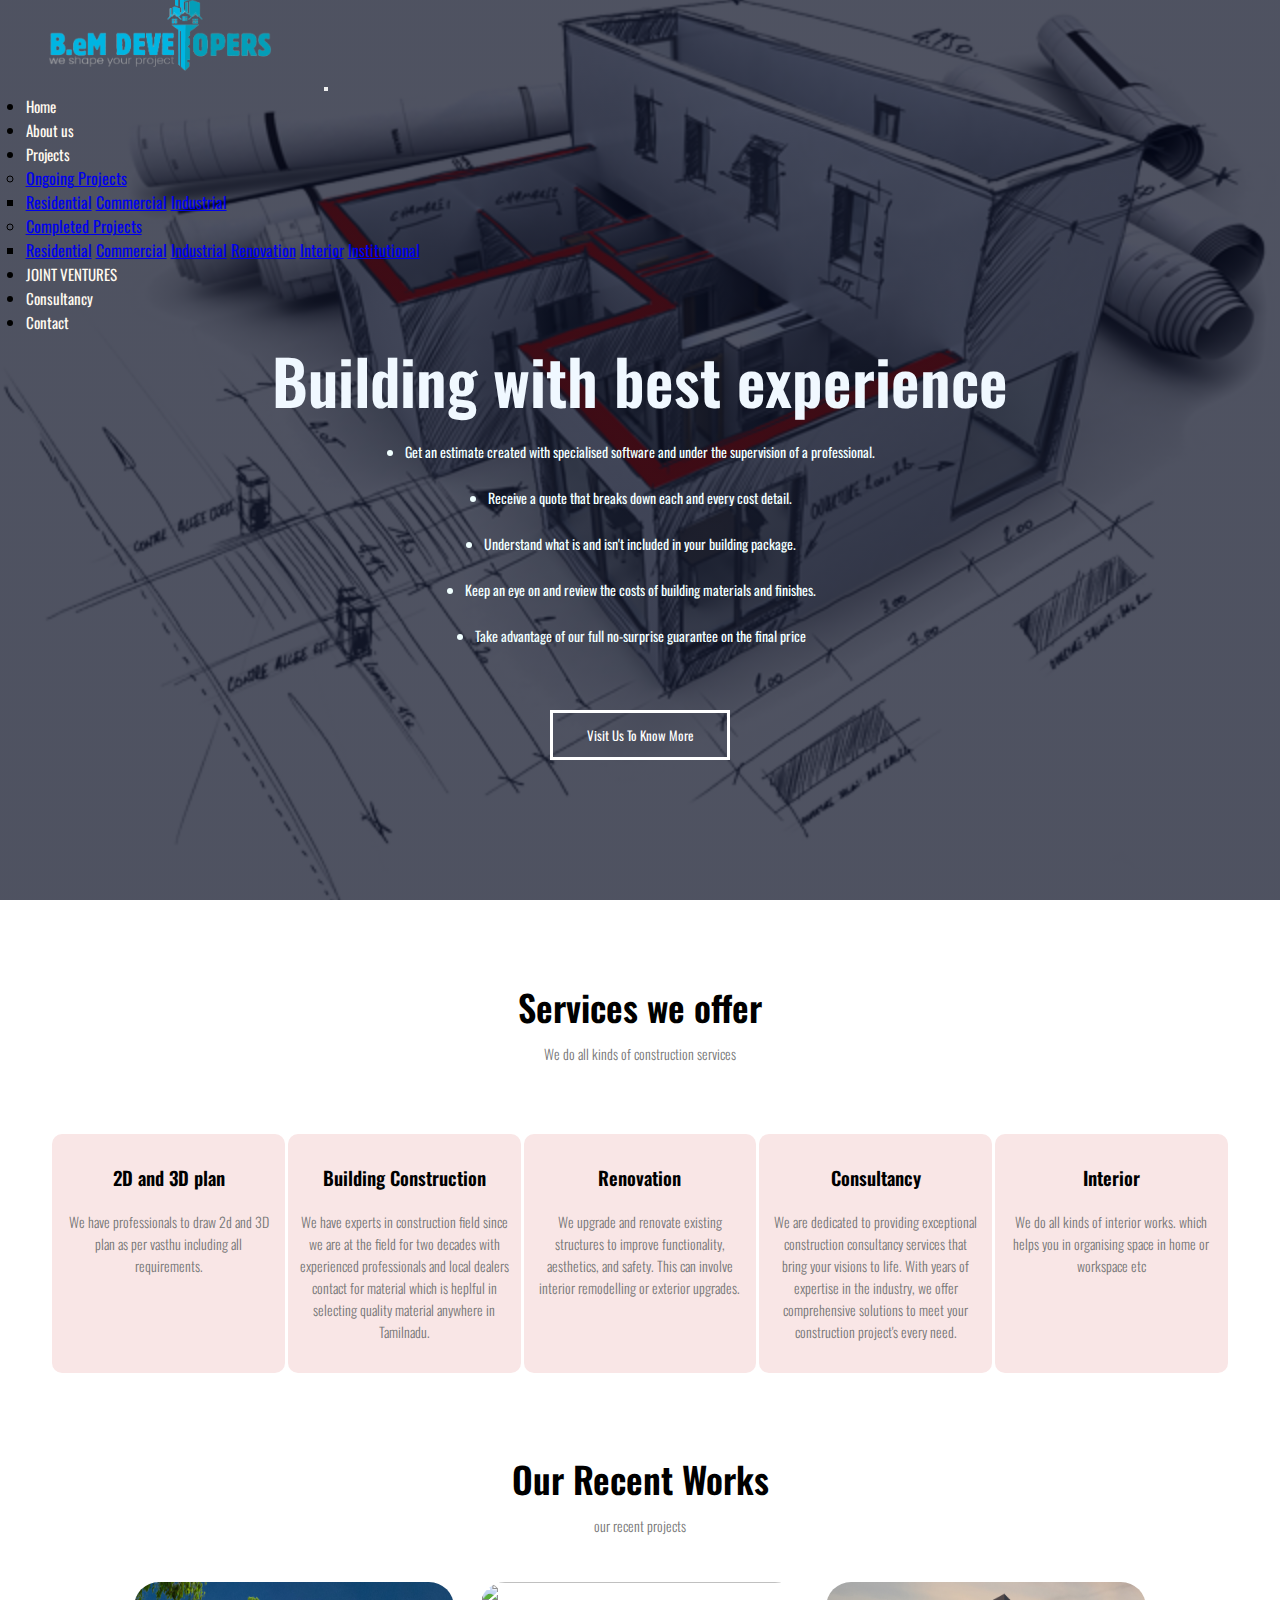
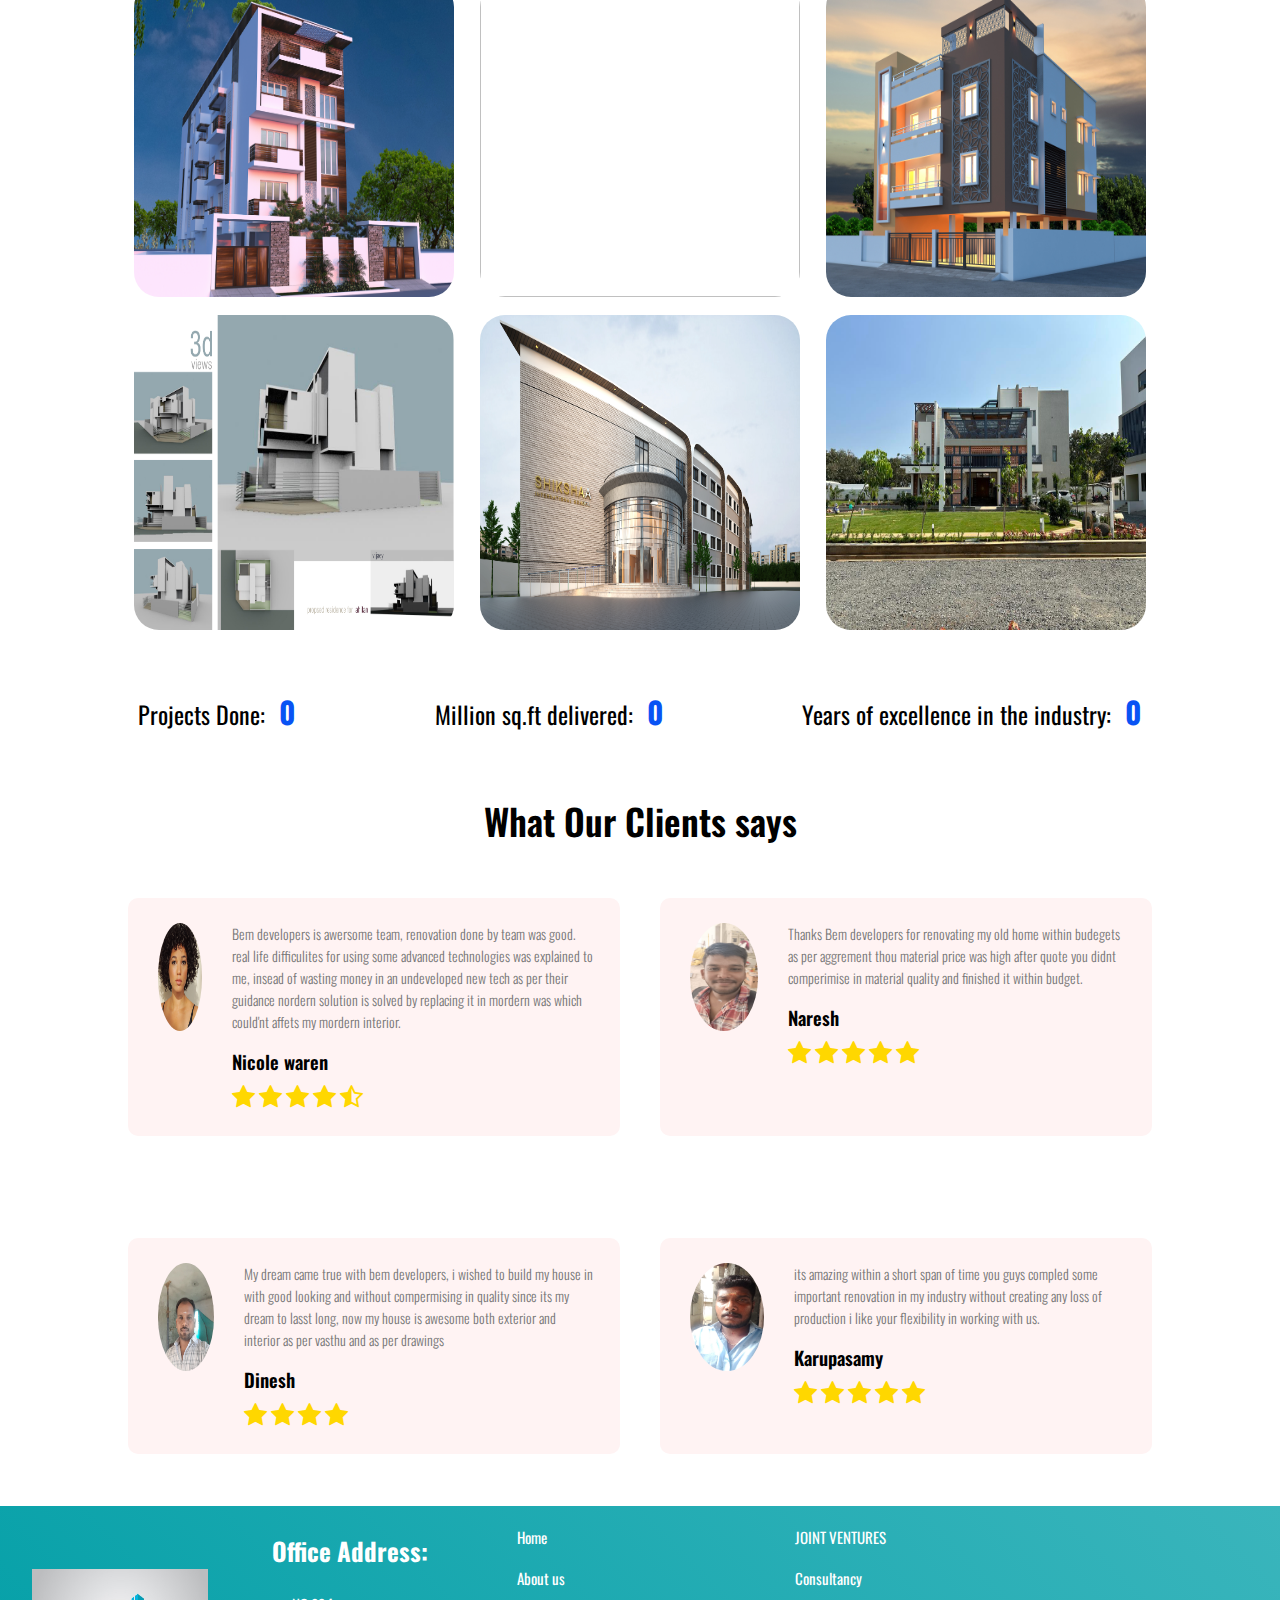
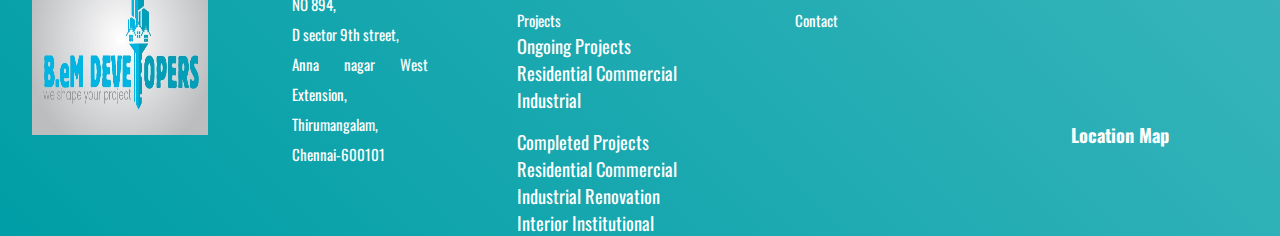
==== commit 5996434a: "footer enhancement" ====
--- a/index.html
+++ b/index.html
@@ -383,48 +383,22 @@
     <!-Footer  -->
     <footer>
         <div class="row primary">
-            <div class="column about">
+            <div class="column about" style="justify-content: center; margin-top: -6vh;">
 
                 <!-- <h3>Foolish Developer</h3> -->
-                <div style="width: 44%; height: 35%;">
+                <div style="width: 100%; height: 45%;">
                     <img src="public/Images/B.eM_logo_bg_1.jpeg" style="width: 100%; height: 100%;" alt="">
                 </div>   
             </div>
             <div class="column about">
             <span style="margin: 10px 0px;">
-                <h6>Office Address:</h6>
-                <p style="color: white; margin: 10px 20px;">NO 894,<br>D sector 9th street,<br> Anna nagar West
+                <h6 style="font-size: 25px;">Office Address:</h6>
+                <p style="color: white; margin: 10px 20px; font-size: 15px; font-weight: 400;">NO 894,<br>D sector 9th street,<br> Anna nagar West
                     Extension, <br>Thirumangalam,<br>
                     Chennai-600101</p>
             </span>
             </div> 
 
-            <!-- <div class="column links">
-                <h3>Some Links</h3>
-
-                <ul>
-
-                    <li>
-                        <a href="#faq">Home</a>
-                    </li>
-                    <li>
-                        <a href="#terms-of-services">About Us</a>
-                    </li>
-                    <li>
-                        <a href="#cookies-policy">Projects</a>
-                    </li>
-                    <li>
-                        <a href="#cookies-policy">Joint Venture</a>
-                    </li>
-                    <li>
-                        <a href="#cookies-policy">Consultancy</a>
-                    </li>
-                    <li>
-                        <a href="#support">Contact</a>
-                    </li>
-                </ul>
-
-            </div> -->
             <div class="column links">
 
                 <ul class="navbar-nav mb-2 mb-lg-0">
@@ -493,7 +467,7 @@
                     </li>
                 </ul>
             </div>
-            <div class="column links columnMap" style="width: 25vw; height: 5vh;">
+            <div class="column links columnMap" style="width: 25vw; height: 5vh; justify-content: center;">
                 <iframe
                     src="https://www.google.com/maps/embed?pb=!1m18!1m12!1m3!1d3886.135473525869!2d80.19425897511337!3d13.090599487235854!2m3!1f0!2f0!3f0!3m2!1i1024!2i768!4f13.1!3m3!1m2!1s0x3a526554bdc9a7cb%3A0x3f696bf0b581c626!2sB.eM%20DEVELOPERS%20Office!5e0!3m2!1sen!2sin!4v1688124592822!5m2!1sen!2sin"
                     style="border:0;" allowfullscreen="" loading="lazy"
--- a/style.css
+++ b/style.css
@@ -979,7 +979,7 @@
 .content p {
     margin-top: 25px;
     line-height: 1em;
-    font-size: 1.2em;
+    font-size: 1.5em;
 }
 
 .content button {
@@ -1112,23 +1112,28 @@
 }
 
 .row {
-    padding: 1em 1em;
+    padding-top: 1em;
     margin: 0 !important;
 }
 
 .row.primary {
     display: grid;
-    grid-template-columns: 2fr 1fr 1fr 1fr 1fr;
+    grid-template-columns: 1fr 1fr 1fr 1fr 1fr;
     align-items: stretch;
 }
 
 .column {
     width: 100%;
     display: flex;
+    align-items: center;
     flex-direction: column;
     padding: 0 2em;
     min-height: 15em;
     
+}
+
+.links{
+    font-size: 1.15rem;
 }
 .column iframe{
     width: 100%;
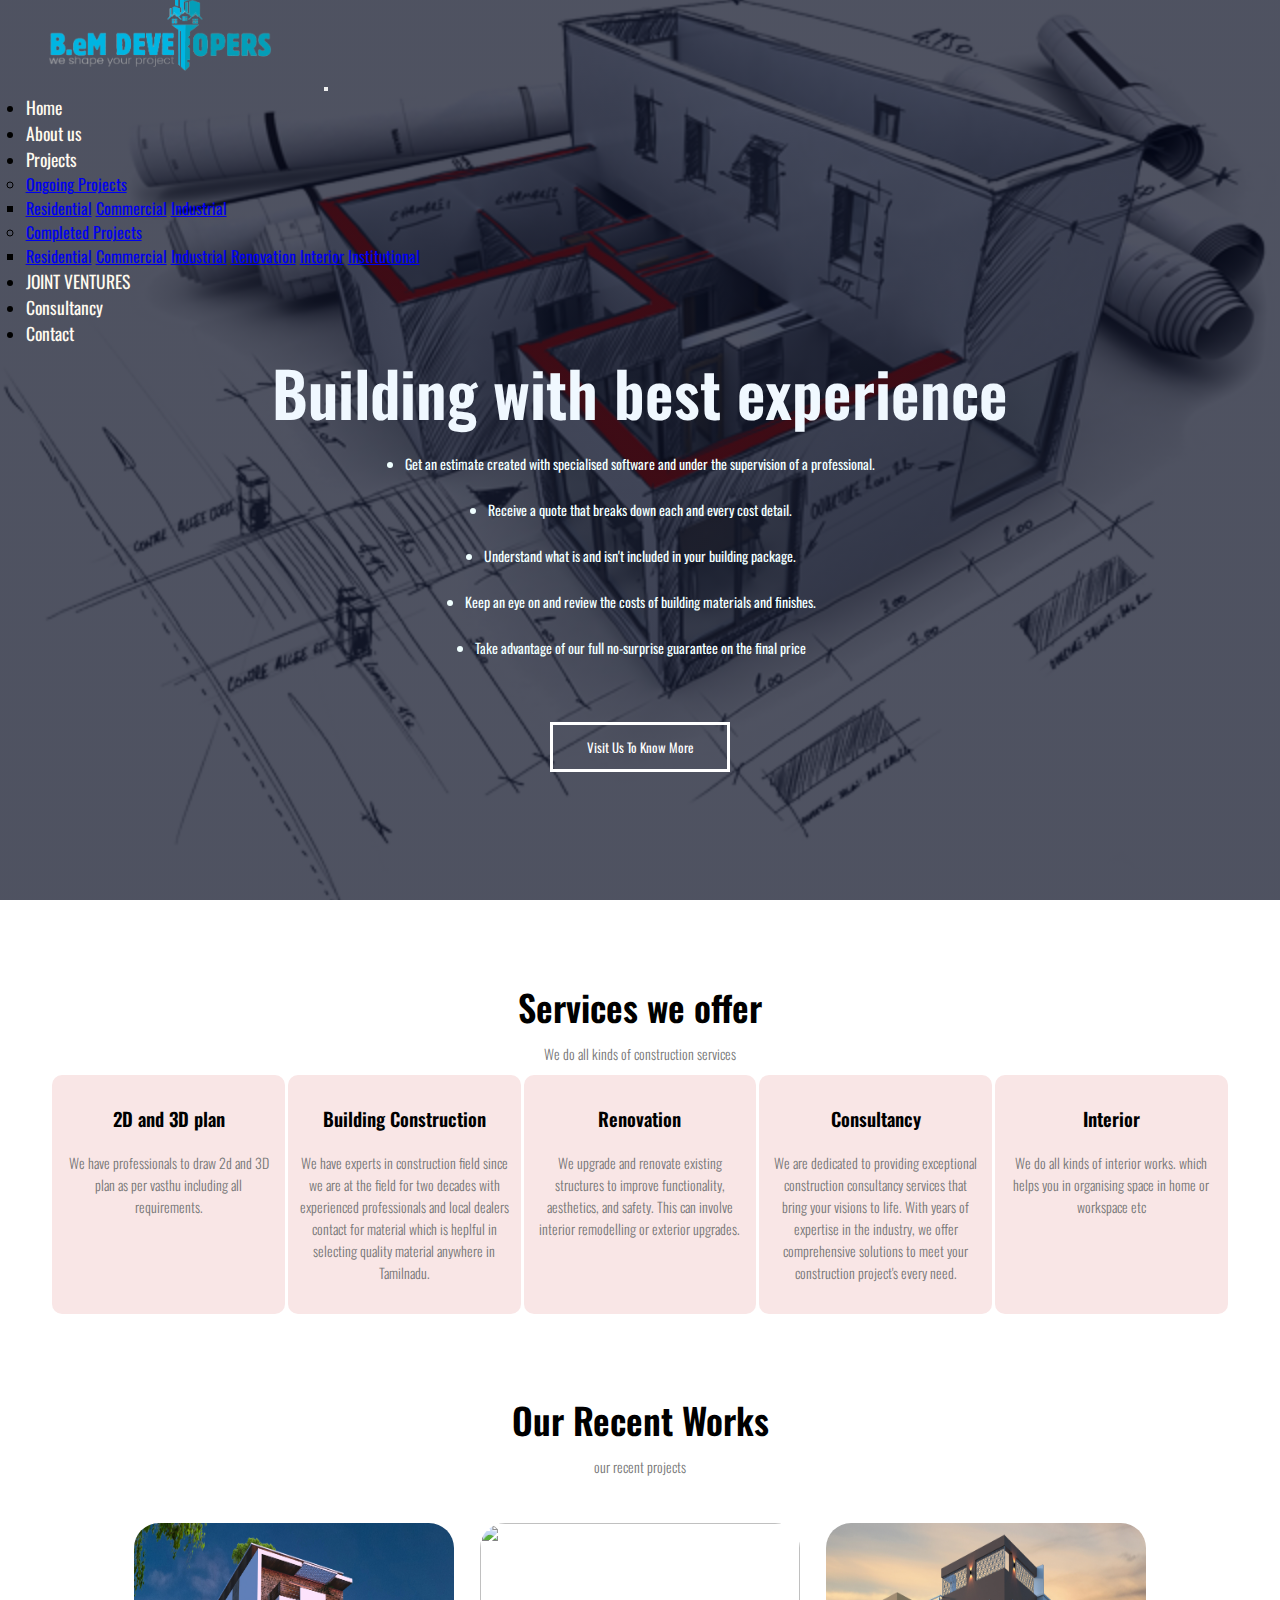
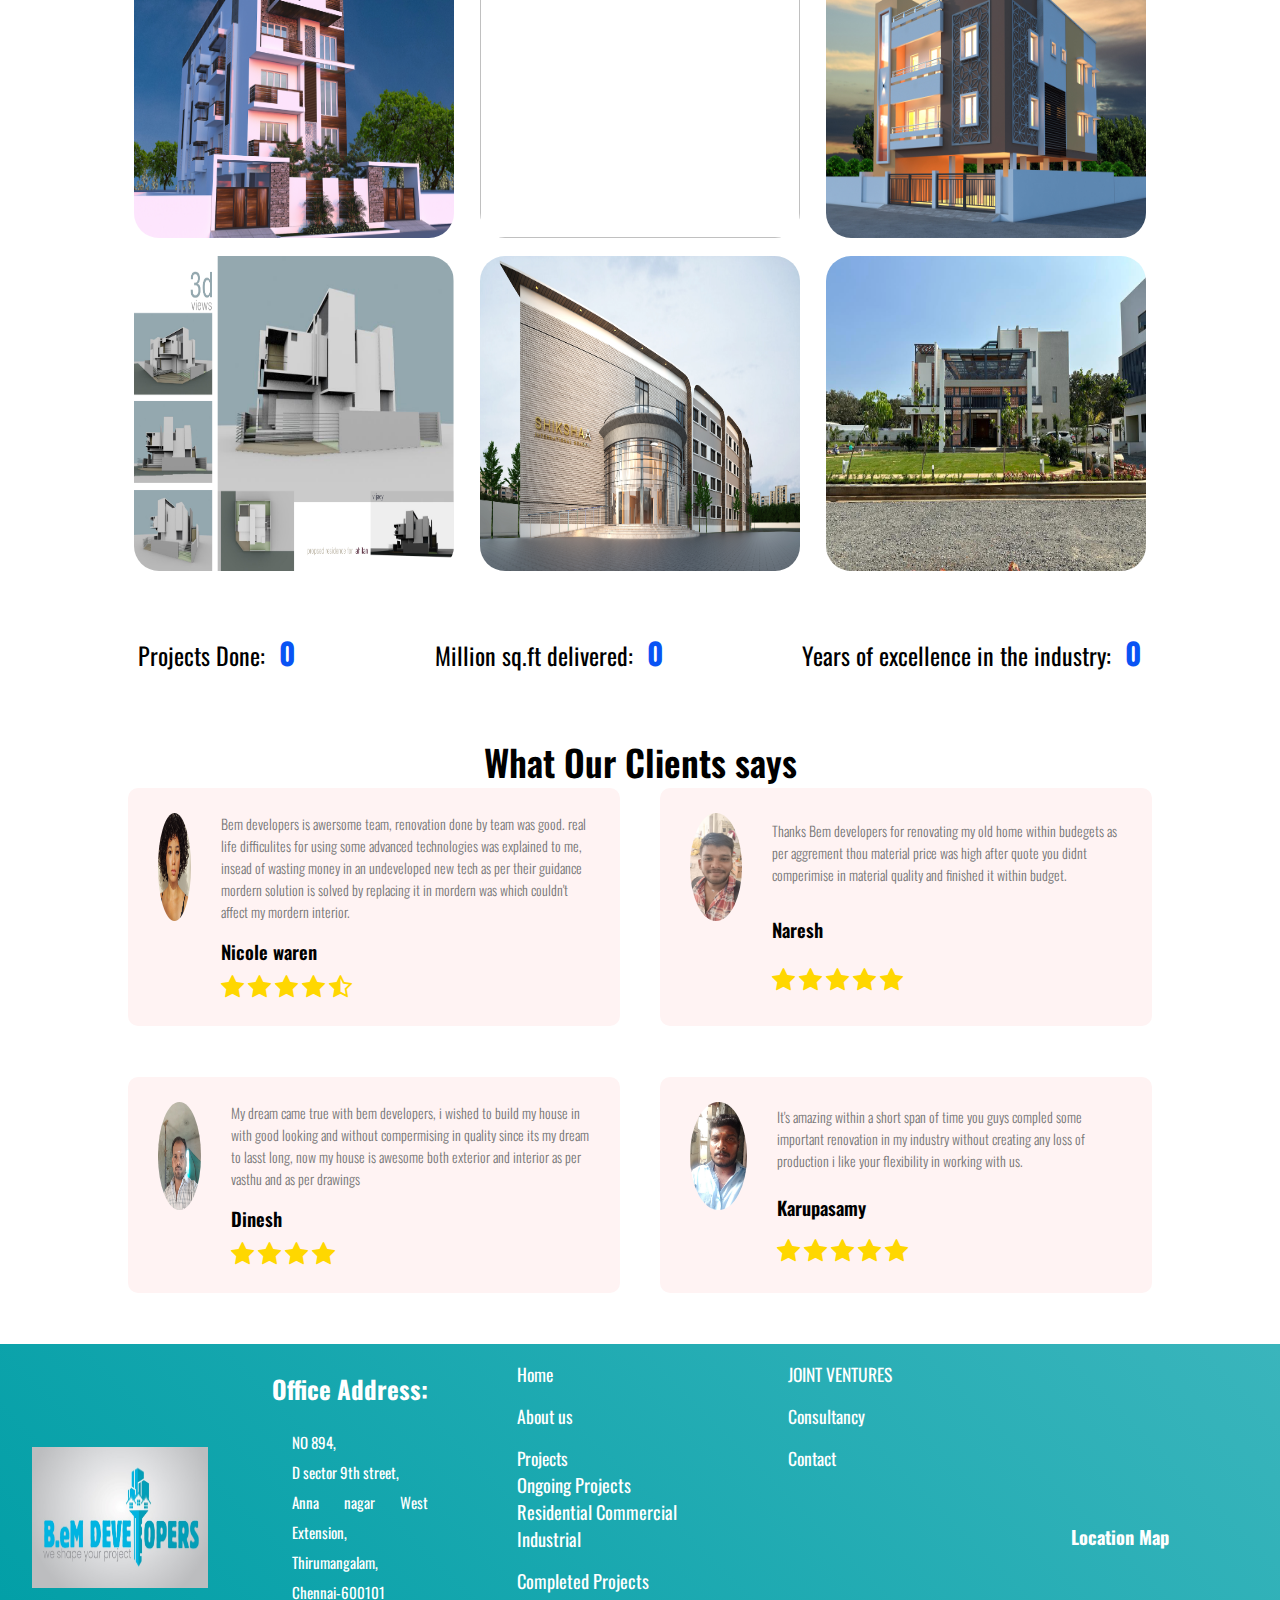
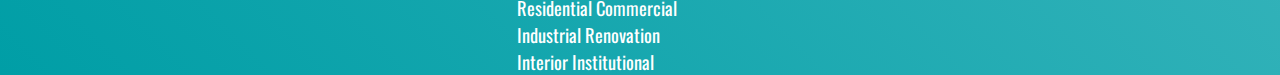
==== commit f99172b8: "Enhancement of footer and mobile view development" ====
--- a/index.html
+++ b/index.html
@@ -5,6 +5,7 @@
     <meta name="viewport" content="width=device-width, initial-scale=1.0">
     <title> BEM Developers</title>
     <link rel="stylesheet" href="style.css">
+    <link rel="stylesheet" href="mobile.css">
     <link rel="preconnect" href="https://fonts.googleapis.com">
     <link rel="stylesheet" href="https://fonts.googleapis.com/css2?family=Oswald:wght@200;400;700&display=swap">
     <link rel="stylesheet"
@@ -18,46 +19,6 @@
 
 <body>
     <section class="header">
-        <!-- <nav>
-            <a href="index.html"><img src="public/Images/B.em_logo.png"  style="margin-top: -5vh;"  alt="logo"></a>
-            <div class="nav-links" id="navLinks">
-                <i class="fa fa-times" onclick="hideMenu()"></i>
-                <ul>
-                    <ul class="main-menu">
-                        <li><a href="index.html">HOME</a></li>
-                        <li><a href="about.html">About</a></li>
-                        <li class="has-dropdown">
-                            <a href="#">Projects</a>
-                            <ul class="sub-menu">
-                                <li class="has-dropdown">
-                                    <a href="completed_projects.html">Completed projects</a>
-                                    <ul class="sub-sub-menu">
-                                        <li><a href="completed_projects.html#industrial">Industrial</a></li>
-                                        <li><a href="completed_projects.html#commercial">Commercial</a></li>
-                                        <li><a href="completed_projects.html#residential">Residential</a></li>
-                                    </ul>
-                                </li>
-                                <hr>
-                                <li class="has-dropdown">
-                                    <a href="ongoing_projects.html" style="padding: 4vh;">Ongoing Projects</a>
-                                    <ul class="sub-sub-menu">
-                                        <li><a href="ongoing_projects.html#industrial">Industrial</a></li>
-                                        <li><a href="ongoing_projects.html#commercial">Commercial</a></li>
-                                        <li><a href="ongoing_projects.html#residential">Residential</a></li>
-                                    </ul>
-                                </li>
-                            </ul>
-                        </li>
-                        <li><a href="JointVenture.html">JOINT VENTURES</a></li>
-                        <li><a href="Consultancy.html">Consultancy</a></li>
-                        <li><a href="contact.html">Contact</a></li>
-                    </ul>
-
-                </ul>
-            </div>
-            <i class="fa-solid fa-bars" onclick="showMenu()"></i>
-        </nav> -->
-        <!------------ Nav bar  --------->
         <nav class="navbar navbar-expand-lg navbar-dark fs-6">
             <div class="container-fluid">
                 <a class="navbar-brand" href="index.html">
@@ -299,18 +260,20 @@
                 <div class="testimonial-img">
                     <img src="public/Images/client-1.jpg">
                 </div>
-                <div>
+                <div class="testimonial-content">
                     <p> Bem developers is awersome team, renovation done by team was good. real life difficulites for
                         using some advanced technologies was explained to me, insead of wasting money in an undeveloped
-                        new tech as per their guidance nordern solution is solved by replacing it in mordern was which
-                        could'nt affets my mordern interior. </p>
+                        new tech as per their guidance mordern solution is solved by replacing it in mordern was which
+                        couldn't affect my mordern interior. </p>
                     <h3>Nicole waren</h3>
                     <!-- <i class='fa-thin fa-star'></i> -->
+                  <div class="rating">
                     <i class="fa fa-star" style="font-size:25px;color:gold"></i>
                     <i class="fa fa-star" style="font-size:25px;color:gold"></i>
                     <i class="fa fa-star" style="font-size:25px;color:gold"></i>
                     <i class="fa fa-star" style="font-size:25px;color:gold"></i>
                     <i class="fa fa-star-half-full" style="font-size:25px;color:gold"></i>
+                  </div>
 
                 </div>
             </div>
@@ -318,17 +281,19 @@
                 <div class="testimonial-img">
                     <img src="public/Images/client-2.jpeg">
                 </div>
-                <div>
+                <div class="testimonial-content">
                     <p>Thanks Bem developers for renovating my old home within budegets as per aggrement thou material
                         price was high after quote you didnt comperimise in material quality and finished it within
                         budget. </p>
                     <h3>Naresh</h3>
-                    <i class="fa fa-star" style="font-size:25px;color:gold"></i>
-                    <i class="fa fa-star" style="font-size:25px;color:gold"></i>
-                    <i class="fa fa-star" style="font-size:25px;color:gold"></i>
-                    <i class="fa fa-star" style="font-size:25px;color:gold"></i>
-                    <i class="fa fa-star" style="font-size:25px;color:gold"></i>
-
+                   <div class="rating">
+                    <i class="fa fa-star" style="font-size:25px;color:gold"></i>
+                    <i class="fa fa-star" style="font-size:25px;color:gold"></i>
+                    <i class="fa fa-star" style="font-size:25px;color:gold"></i>
+                    <i class="fa fa-star" style="font-size:25px;color:gold"></i>
+                    <i class="fa fa-star" style="font-size:25px;color:gold"></i>
+
+                   </div>
 
                 </div>
             </div>
@@ -340,16 +305,17 @@
                 <div class="testimonial-img">
                     <img src="public/Images/client-3.jpeg">
                 </div>
-                <div>
+                <div class="testimonial-content">
                     <p> My dream came true with bem developers, i wished to build my house in with good looking and
                         without compermising in quality since its my dream to lasst long, now my house is awesome both
                         exterior and interior as per vasthu and as per drawings </p>
                     <h3>Dinesh</h3>
-                    <i class="fa fa-star" style="font-size:25px;color:gold"></i>
-                    <i class="fa fa-star" style="font-size:25px;color:gold"></i>
-                    <i class="fa fa-star" style="font-size:25px;color:gold"></i>
-                    <i class="fa fa-star" style="font-size:25px;color:gold"></i>
-
+                  <div class="rating">
+                    <i class="fa fa-star" style="font-size:25px;color:gold"></i>
+                    <i class="fa fa-star" style="font-size:25px;color:gold"></i>
+                    <i class="fa fa-star" style="font-size:25px;color:gold"></i>
+                    <i class="fa fa-star" style="font-size:25px;color:gold"></i>
+                  </div>
                 </div>
             </div>
 
@@ -357,15 +323,17 @@
                 <div class="testimonial-img">
                     <img src="public/Images/client-4.jpeg">
                 </div>
-                <div>
-                    <p> its amazing within a short span of time you guys compled some important renovation in my
+                <div class="testimonial-content">
+                    <p> It's amazing within a short span of time you guys compled some important renovation in my
                         industry without creating any loss of production i like your flexibility in working with us.</p>
                     <h3> Karupasamy </h3>
-                    <i class="fa fa-star" style="font-size:25px;color:gold"></i>
-                    <i class="fa fa-star" style="font-size:25px;color:gold"></i>
-                    <i class="fa fa-star" style="font-size:25px;color:gold"></i>
-                    <i class="fa fa-star" style="font-size:25px;color:gold"></i>
-                    <i class="fa fa-star" style="font-size:25px;color:gold"></i>
+                   <div class="rating">
+                    <i class="fa fa-star" style="font-size:25px;color:gold"></i>
+                    <i class="fa fa-star" style="font-size:25px;color:gold"></i>
+                    <i class="fa fa-star" style="font-size:25px;color:gold"></i>
+                    <i class="fa fa-star" style="font-size:25px;color:gold"></i>
+                    <i class="fa fa-star" style="font-size:25px;color:gold"></i>
+                   </div>
                 </div>
             </div>
         </div>
@@ -383,7 +351,7 @@
     <!-Footer  -->
     <footer>
         <div class="row primary">
-            <div class="column about" style="justify-content: center; margin-top: -6vh;">
+            <div class="column about" style="justify-content: center;">
 
                 <!-- <h3>Foolish Developer</h3> -->
                 <div style="width: 100%; height: 45%;">
--- a/style.css
+++ b/style.css
@@ -4,6 +4,19 @@
     box-sizing: border-box;
     font-family: 'Oswald', sans-serif;
 }
+
+/* 62.5% = 10px = 1rem */
+/* html{
+    font-size: 62.5%; 
+} */
+
+
+/* For Tablet */
+/* @media (max-width: 991px) {
+    html {
+      font-size: 60%;
+    }
+} */
 
 .header {
     min-height: 100vh;
@@ -44,7 +57,7 @@
 .nav-link {
     color: floralwhite;
     text-decoration: none;
-    font-size: 15px;
+    font-size: 1.1rem !important;
     transition: 1s;
 }
 
@@ -57,21 +70,6 @@
     margin: 0;
     padding: 0;
 }
-
-/* .navbar ul li::after {
-    content: "";
-    width: 0%;
-    height: 3px;
-    background: #f44336;
-    display: block;
-    margin: auto;
-    transition: 0.5s;
-}
-
-.navbar ul li:hover::after {
-    width: 100%;
-    transform: scale(1.02);
-} */
 
 .dropdown-menu {
     --bs-dropdown-bg: #746e6e99 !important;
@@ -265,7 +263,7 @@
 }
 
 .row-sample {
-    margin-top: 5%;
+    /* margin-top: 5%; */
     display: flex;
     justify-content: space-between;
 }
@@ -430,14 +428,14 @@
 }
 
 .testimonial-img {
-    width: 15vw;
+    width: 11vw;
     height: 12vh;
     margin-left: 5px;
     margin-right: 30px;
 
 }
 
-.testimonial-col img {
+.testimonial-img img {
     height: 100%;
     width: 100%;
     border-radius: 50%;
@@ -453,7 +451,11 @@
     text-align: left;
 }
 
-
+.testimonial-content{
+    display: flex;
+    flex-direction: column;
+    justify-content: space-around;
+}
 
 /* .testimonial-coll {
     flex-basis: 44%;
@@ -488,7 +490,7 @@
 
 /*------- aboutUs-----*/
 .aboutUs {
-    width: 80%;
+    width: 90%;
     margin: auto;
     /* text-align: center; */
     padding: 30px 0;
@@ -528,7 +530,7 @@
 }
 
 .about-us {
-    width: 80%;
+    width: 90%;
     margin: auto;
     padding-top: 80px;
     padding-bottom: 50px;
@@ -538,7 +540,7 @@
 
 .about-col {
     flex-basis: 48%;
-    padding: 30px 2px;
+    padding: 2rem 0.45rem;
 
 }
 
@@ -787,6 +789,7 @@
     height: 80vh;
     margin: auto;
     display: block;
+    border-radius: 0.75rem;
 }
 
 .close {
@@ -915,31 +918,6 @@
 .card-back button:hover {
     transform: scale(1.2);
 }
-
-/* * {
-	margin: 0;
-	padding: 0;
-	box-sizing: border-box;
-} */
-/* body {
-	height: 100vh;
-	display: -webkit-box;
-	display: -ms-flexbox;
-	display: flex;
-	-webkit-box-pack: center;
-	-ms-flex-pack: center;
-	justify-content: center;
-	-webkit-box-align: center;
-	-ms-flex-align: center;
-	align-items: center;
-	-webkit-perspective: 1000px;
-	perspective: 1000px;
-	-webkit-transform-style: preserve-3d;
-	transform-style: preserve-3d;
-	position: relative;
-	background-color: #111;
-	font-family: "Montserrat";
-} */
 
 .container {
     width: 18rem !important;
@@ -1124,11 +1102,12 @@
 
 .column {
     width: 100%;
+    /* border: 2px solid red; */
     display: flex;
     align-items: center;
     flex-direction: column;
     padding: 0 2em;
-    min-height: 15em;
+    min-height: 11em;
     
 }
 
--- a/mobile.css
+++ b/mobile.css
@@ -0,0 +1,29 @@
+/* For Mobile */
+@media (min-width: 45px) and(max-width: 450px) {
+  /* html {
+      font-size: 55%;
+    } */
+
+}
+
+@media(max-width:450px) {
+  .testimonial-img {
+    width: 16rem;
+    height: 6rem;
+  }
+  nav img{
+    width: 9rem;
+  }
+}
+
+@media(max-width:770px) {
+  .column {
+    align-items: normal;
+  }
+}
+
+@media(max-width:700px) {
+  .campus-col {
+    width: auto;
+  }
+}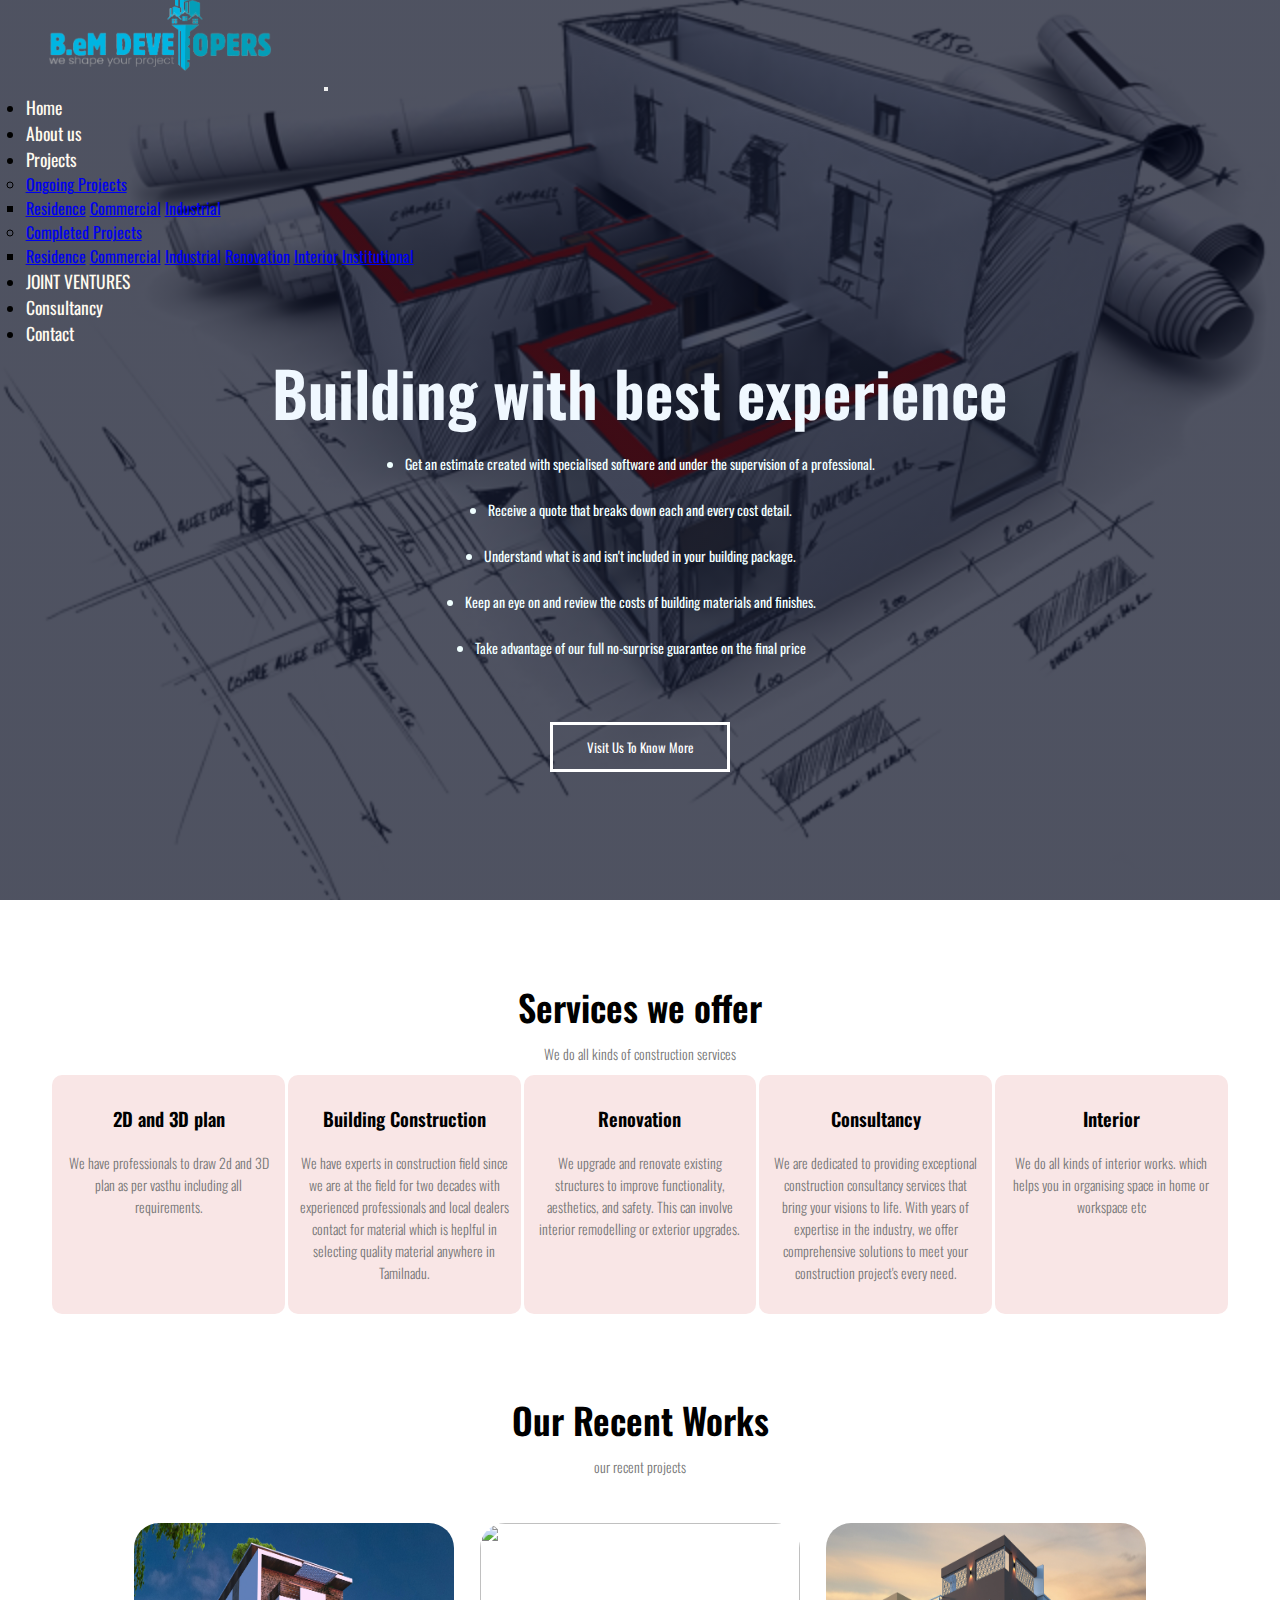
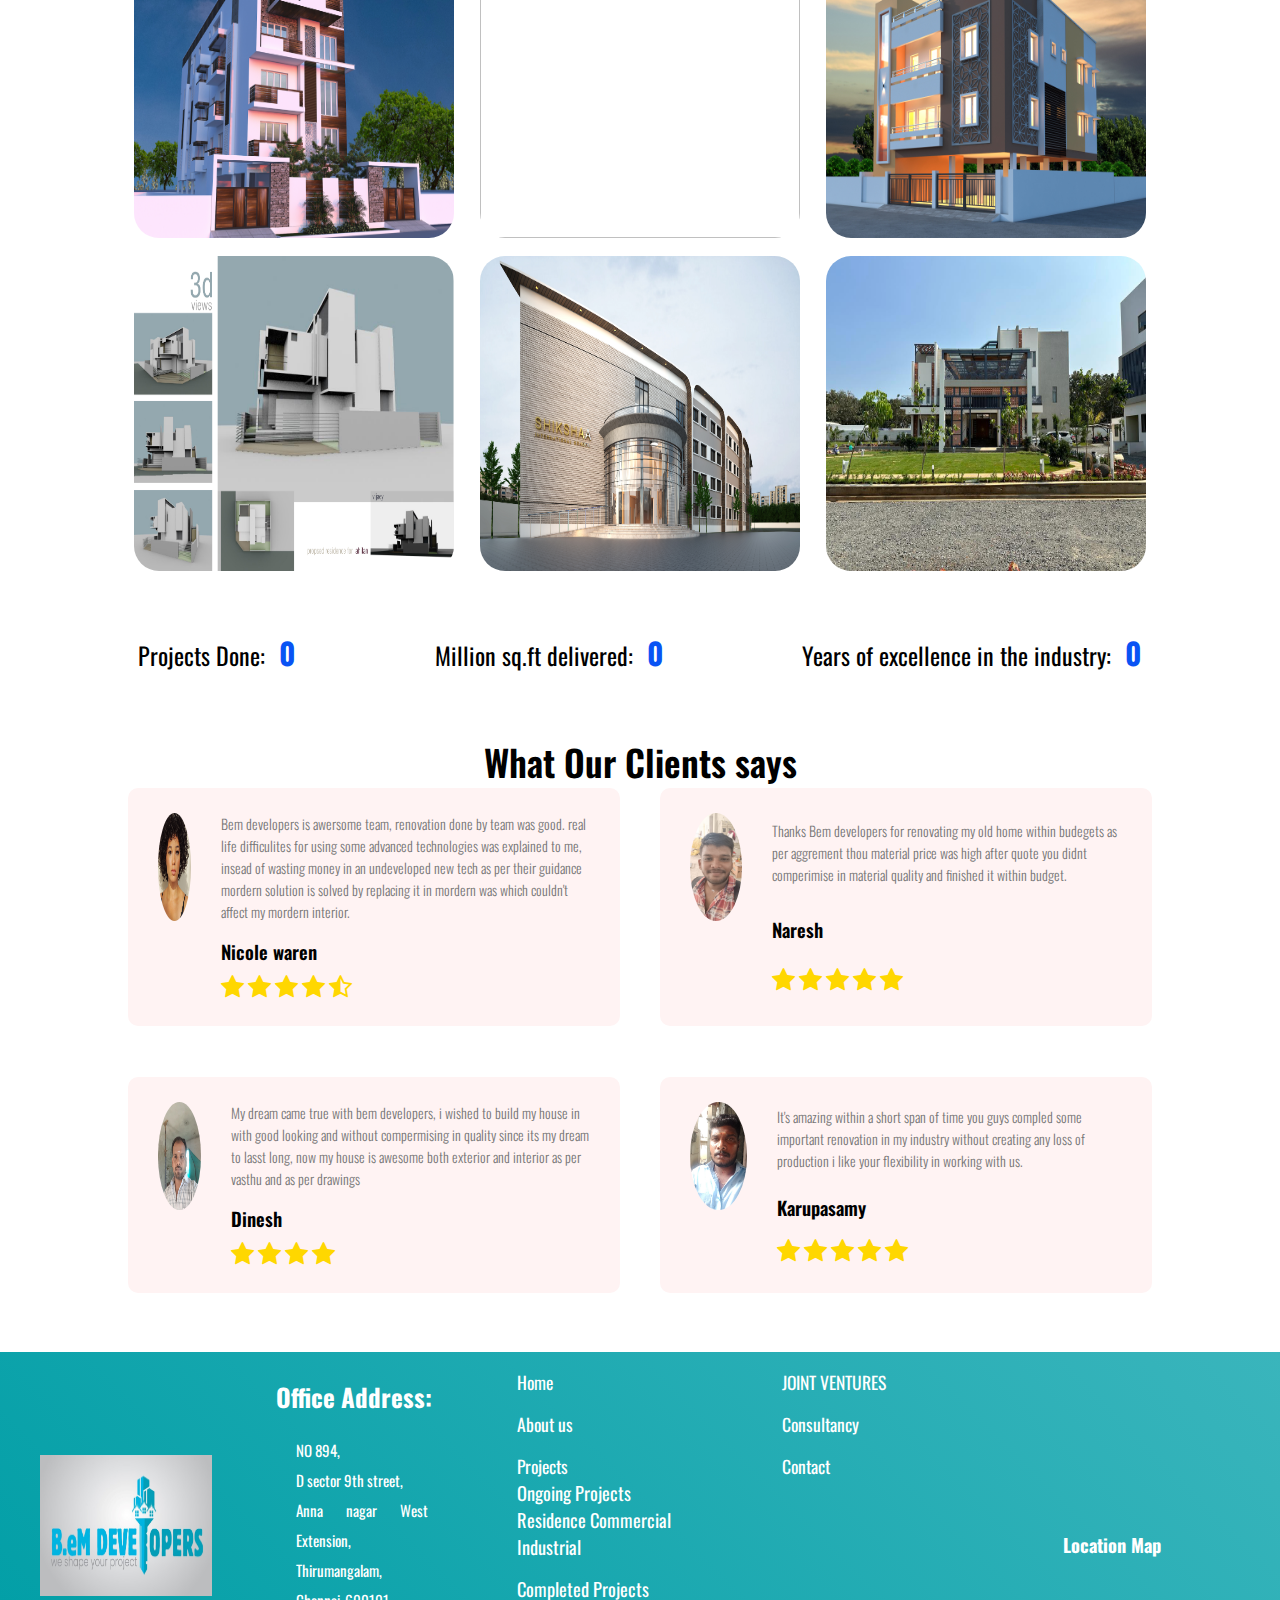
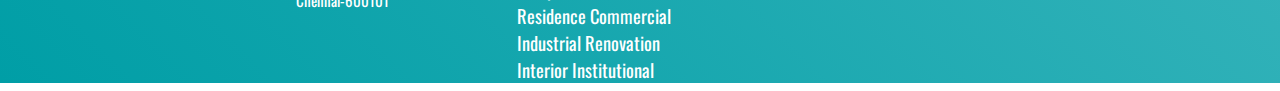
==== commit f2b654fd: "Added Images and changed residential to residence" ====
--- a/index.html
+++ b/index.html
@@ -49,8 +49,8 @@
                                             href="ongoing_projects.html">Ongoing Projects</a>
                                         <ul class="dropdown-menu">
                                             <li>
-                                                <a href="ongoing_projects.html#ongoing-residential"
-                                                    class="dropdown-item">Residential</a>
+                                                <a href="ongoing_projects.html#ongoing-Residence"
+                                                    class="dropdown-item">Residence</a>
                                                 <a href="ongoing_projects.html#ongoing-commercial"
                                                     class="dropdown-item">Commercial</a>
                                                 <a href="ongoing_projects.html#ongoing-industrial"
@@ -63,8 +63,8 @@
                                             href="completed_projects.html">Completed Projects</a>
                                         <ul class="dropdown-menu">
                                             <li>
-                                                <a href="completed_projects.html#completed-residential"
-                                                    class="dropdown-item">Residential</a>
+                                                <a href="completed_projects.html#completed-Residence"
+                                                    class="dropdown-item">Residence</a>
                                                 <a href="completed_projects.html#completed-commercial"
                                                     class="dropdown-item">Commercial</a>
                                                 <a href="completed_projects.html#completed-industrial"
@@ -175,7 +175,7 @@
 
         <div class="row-sample">
             <div class="campus-col"
-                onclick="togglePopup( ['public/Images/S-(1).jpg', 'public/Images/S-(2).jpg', 'public/Images/S-(3).jpg'])"
+                onclick="togglePopup( ['public/Images/Coimbator.jpg'])"
                 id="imag-1">
                 <img src="public/Images/Coimbator.jpg">
                 <div class="layer">
@@ -183,7 +183,7 @@
                 </div>
             </div>
             <div class="campus-col"
-                onclick="togglePopup( ['public/Images/S-(2).jpg', 'public/Images/S-(3).jpg', 'public/Images/S-(1).jpg'])"
+                onclick="togglePopup( ['public/Images/ECR Twin Villa - Courtyard.jpg'])"
                 id="imag-2">
                 <img src="public/Images/ECR Twin Villa - Front View.jpg">
                 <div class="layer">
@@ -191,7 +191,7 @@
                 </div>
             </div>
             <div class="campus-col"
-                onclick="togglePopup( ['public/Images/S-(3).jpg', 'public/Images/S-(1).jpg', 'public/Images/S-(2).jpg'])"
+                onclick="togglePopup( ['public/Images/VELACHERY ELEVATION (1).jpg'])"
                 id="imag-3">
                 <img src="public/Images/VELACHERY ELEVATION (1).jpg">
                 <div class="layer">
@@ -199,15 +199,15 @@
                 </div>
             </div>
             <div class="campus-col"
-                onclick="togglePopup( ['public/Images/S-(4).jpg', 'public/Images/S-(5).jpg', 'public/Images/S-(6).jpg'])"
+                onclick="togglePopup( ['public/Images/Madambakkam.jpg'])"
                 id="imag-4">
                 <img src="public/Images/Madambakkam.jpg">
                 <div class="layer">
-                    <h3>@_@</h3>
+                    <h3>Madambakkam</h3>
                 </div>
             </div>
             <div class="campus-col"
-                onclick="togglePopup( ['public/Images/S-(5).jpg', 'public/Images/S-(6).jpg', 'public/Images/S-(4).jpg'])"
+                onclick="togglePopup( ['public/Images/Shiksha-11.jpeg','public/Images/Skl-c-1.JPG', 'public/Images/Skl-c-2.JPG', 'public/Images/Skl-c-3.JPG', 'public/Images/Skl-c-5.JPG', 'public/Images/Skl-c-4.JPG', 'public/Images/Skl-c-7.JPG', 'public/Images/Skl-c-8.JPG', 'public/Images/Skl-c-9.JPG'])"
                 id="imag-5">
                 <img src="public/Images/Shikshaa International School_01.jpg">
                 <div class="layer">
@@ -215,7 +215,7 @@
                 </div>
             </div>
             <div class="campus-col"
-                onclick="togglePopup( ['public/Images/vandalur (1).jpeg', 'public/Images/vandalur (2).jpeg', 'public/Images/vandalur (3).jpeg', 'public/Images/vandalur (4).jpeg', 'public/Images/vandalur (5).jpeg', 'public/Images/vandalur (6).jpeg'])"
+                onclick="togglePopup( ['public/Images/vandalur (1).jpeg', 'public/Images/Gaja (2).jpeg', 'public/Images/vandalur (3).jpeg', 'public/Images/vandalur (4).jpeg', 'public/Images/Gaja (1).jpeg', 'public/Images/vandalur (6).jpeg','public/Images/Gaja (4).jpeg'])"
                 id="imag-6">
                 <img src="public/Images/vandalur1.jpeg">
                 <div class="layer">
@@ -388,8 +388,8 @@
                                     href="ongoing_projects.html">Ongoing Projects</a>
                                 <ul class="dropdown-menu">
                                     <li>
-                                        <a href="ongoing_projects.html#ongoing-residential"
-                                            class="dropdown-item">Residential</a>
+                                        <a href="ongoing_projects.html#ongoing-Residence"
+                                            class="dropdown-item">Residence</a>
                                         <a href="ongoing_projects.html#ongoing-commercial"
                                             class="dropdown-item">Commercial</a>
                                         <a href="ongoing_projects.html#ongoing-industrial"
@@ -402,8 +402,8 @@
                                     href="completed_projects.html">Completed Projects</a>
                                 <ul class="dropdown-menu">
                                     <li>
-                                        <a href="completed_projects.html#completed-residential"
-                                            class="dropdown-item">Residential</a>
+                                        <a href="completed_projects.html#completed-Residence"
+                                            class="dropdown-item">Residence</a>
                                         <a href="completed_projects.html#completed-commercial"
                                             class="dropdown-item">Commercial</a>
                                         <a href="completed_projects.html#completed-industrial"
--- a/style.css
+++ b/style.css
@@ -1091,7 +1091,7 @@
 
 .row {
     padding-top: 1em;
-    margin: 0 !important;
+    margin: 0.5rem !important;
 }
 
 .row.primary {
--- a/mobile.css
+++ b/mobile.css
@@ -13,6 +13,8 @@
   }
   nav img{
     width: 9rem;
+    height: 6rem;
+    margin-top: 0 !important;
   }
 }
 
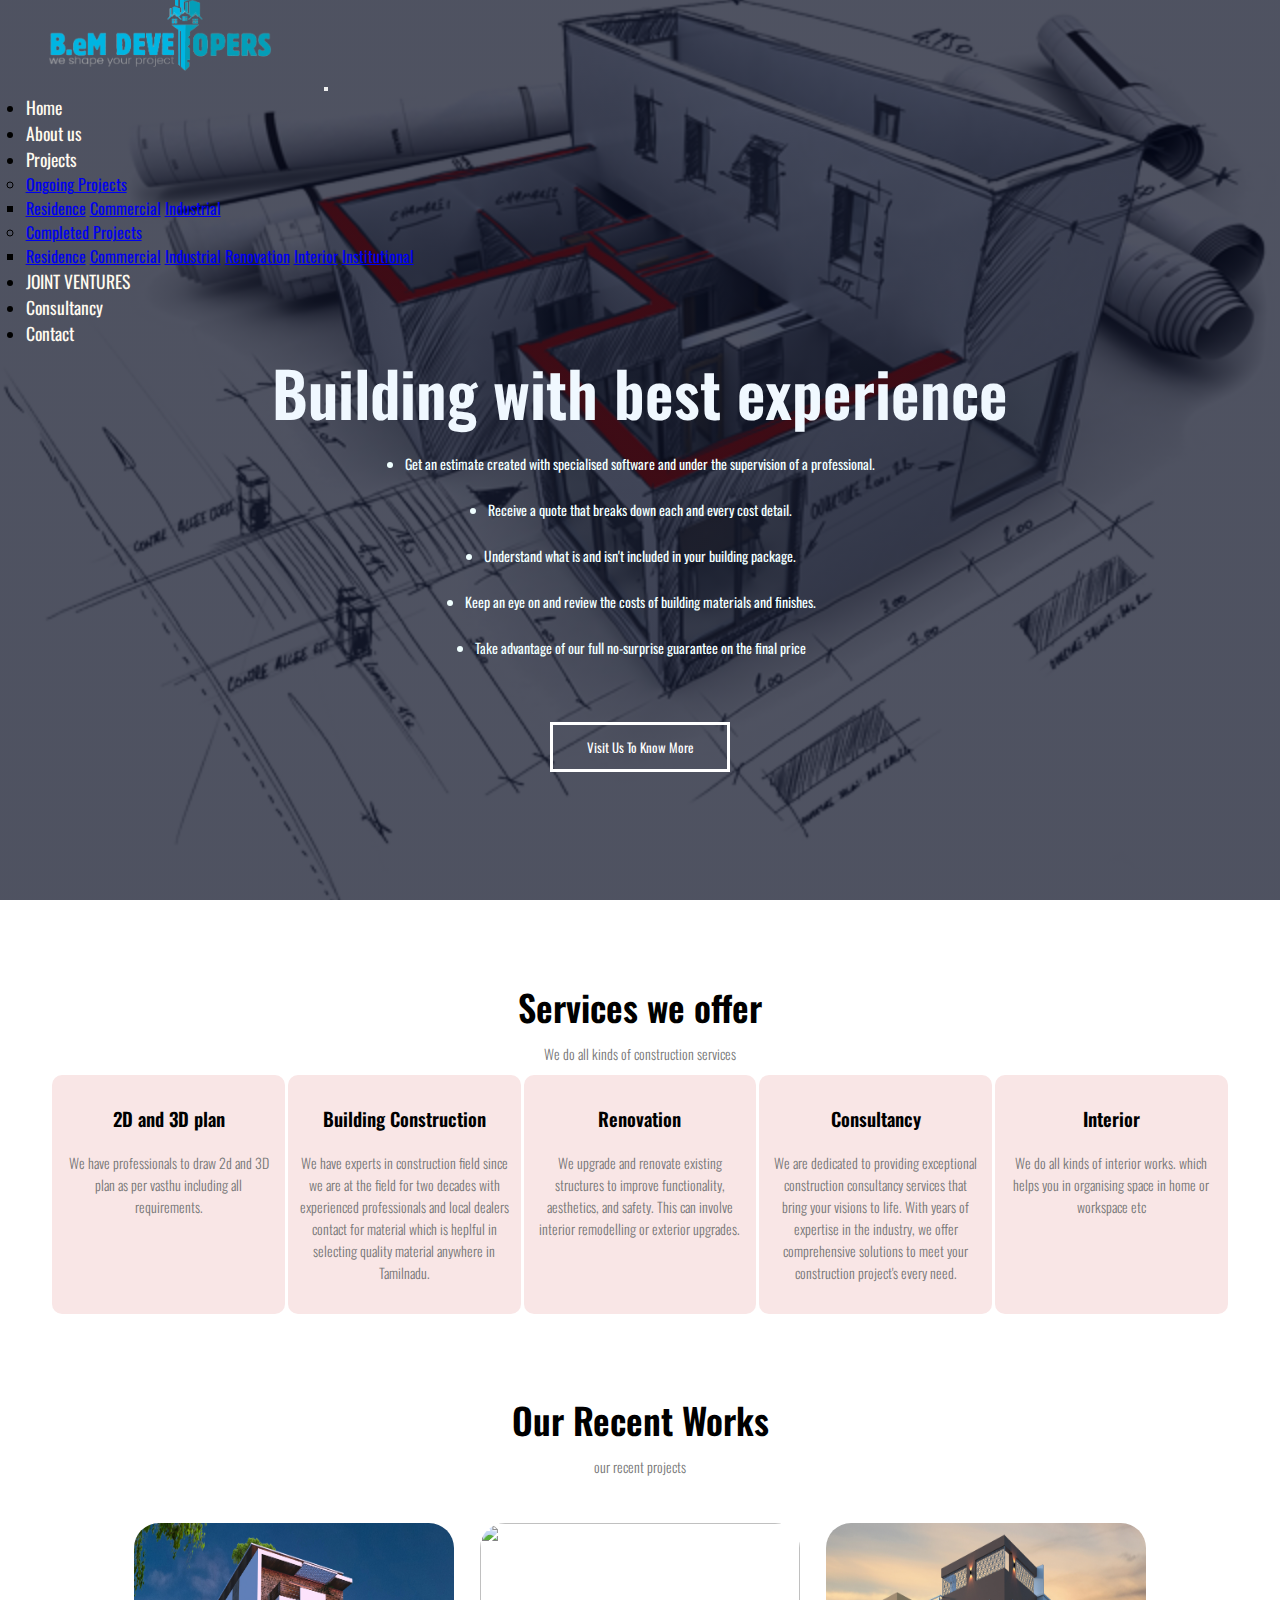
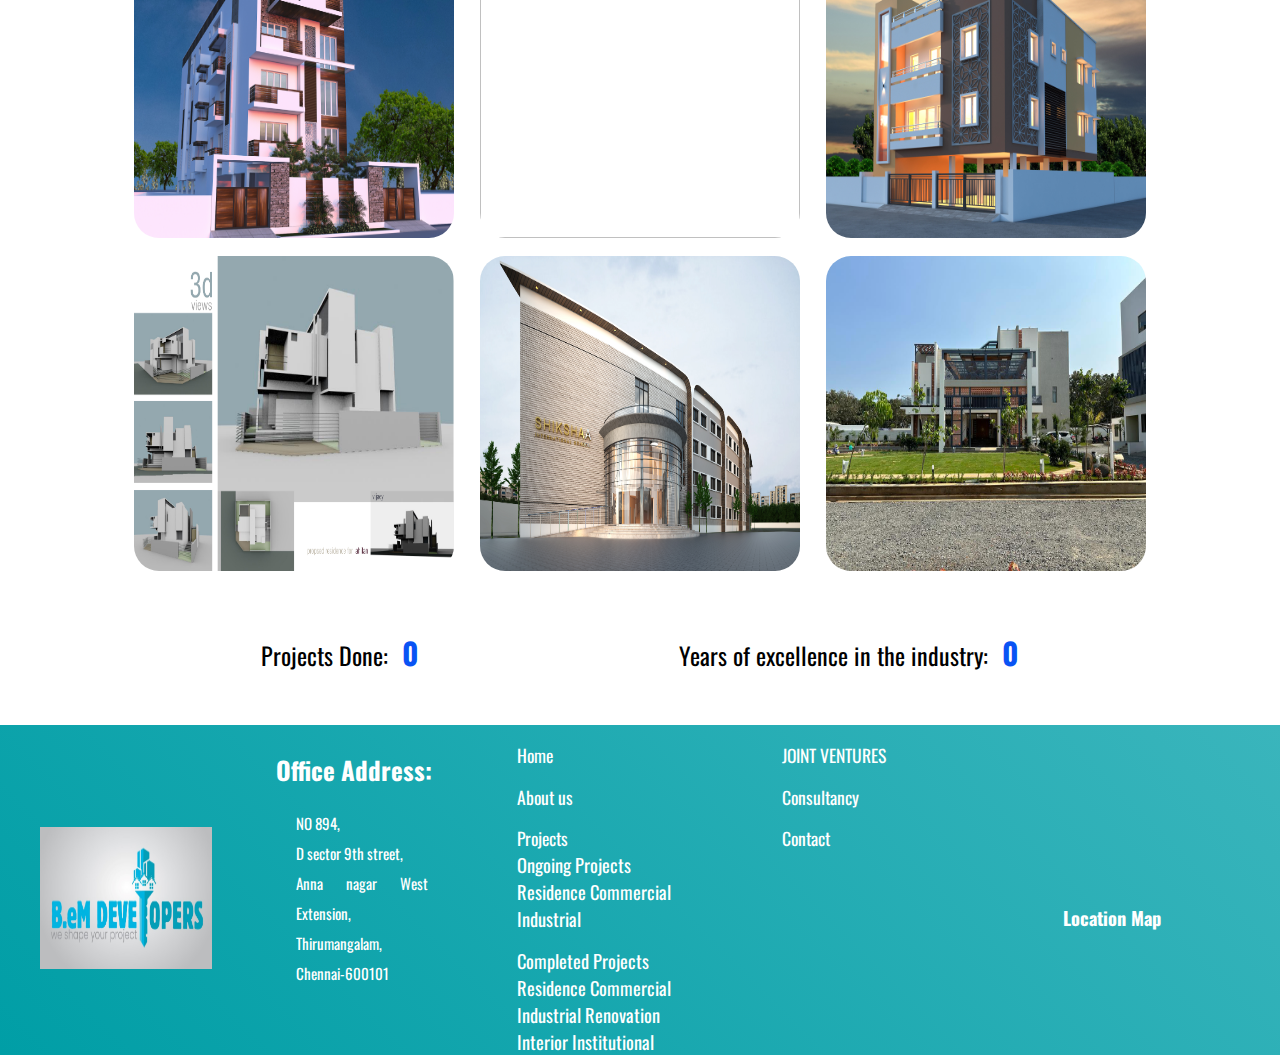
==== commit cf465eaf: "removed land counter and styling for about us" ====
--- a/index.html
+++ b/index.html
@@ -232,10 +232,10 @@
             <span class="counter-label">Projects Done:</span>
             <span class="counter-value" id="project-counter">0</span>
         </div>
-        <div class="counter">
+        <!-- <div class="counter">
             <span class="counter-label">Million sq.ft delivered:</span>
             <span class="counter-value" id="land-counter">0</span>
-        </div>
+        </div> -->
         <div class="counter">
             <span class="counter-label">Years of excellence in the industry:</span>
             <span class="counter-value" id="years-counter">0</span>
@@ -253,7 +253,7 @@
 
     <!----------testimonials---------->
 
-    <section class="testimonials">
+    <!-- <section class="testimonials">
         <h1> What Our Clients says</h1>
         <div class="row-sample">
             <div class="testimonial-col">
@@ -266,7 +266,6 @@
                         new tech as per their guidance mordern solution is solved by replacing it in mordern was which
                         couldn't affect my mordern interior. </p>
                     <h3>Nicole waren</h3>
-                    <!-- <i class='fa-thin fa-star'></i> -->
                   <div class="rating">
                     <i class="fa fa-star" style="font-size:25px;color:gold"></i>
                     <i class="fa fa-star" style="font-size:25px;color:gold"></i>
@@ -337,7 +336,7 @@
                 </div>
             </div>
         </div>
-    </section>
+    </section> -->
 
     <!------- aboutUs----------------->
 
--- a/style.css
+++ b/style.css
@@ -500,7 +500,7 @@
 .aboutUs h4 {
     margin-bottom: 25px;
     margin-top: 20px;
-    font-weight: 600;
+    /* font-weight: 600; */
 }
 
 .icons {
@@ -540,6 +540,11 @@
 
 .about-col {
     flex-basis: 48%;
+    padding: 2rem 0.45rem;
+
+}
+.about-col-1 {
+    flex-basis: 80%;
     padding: 2rem 0.45rem;
 
 }
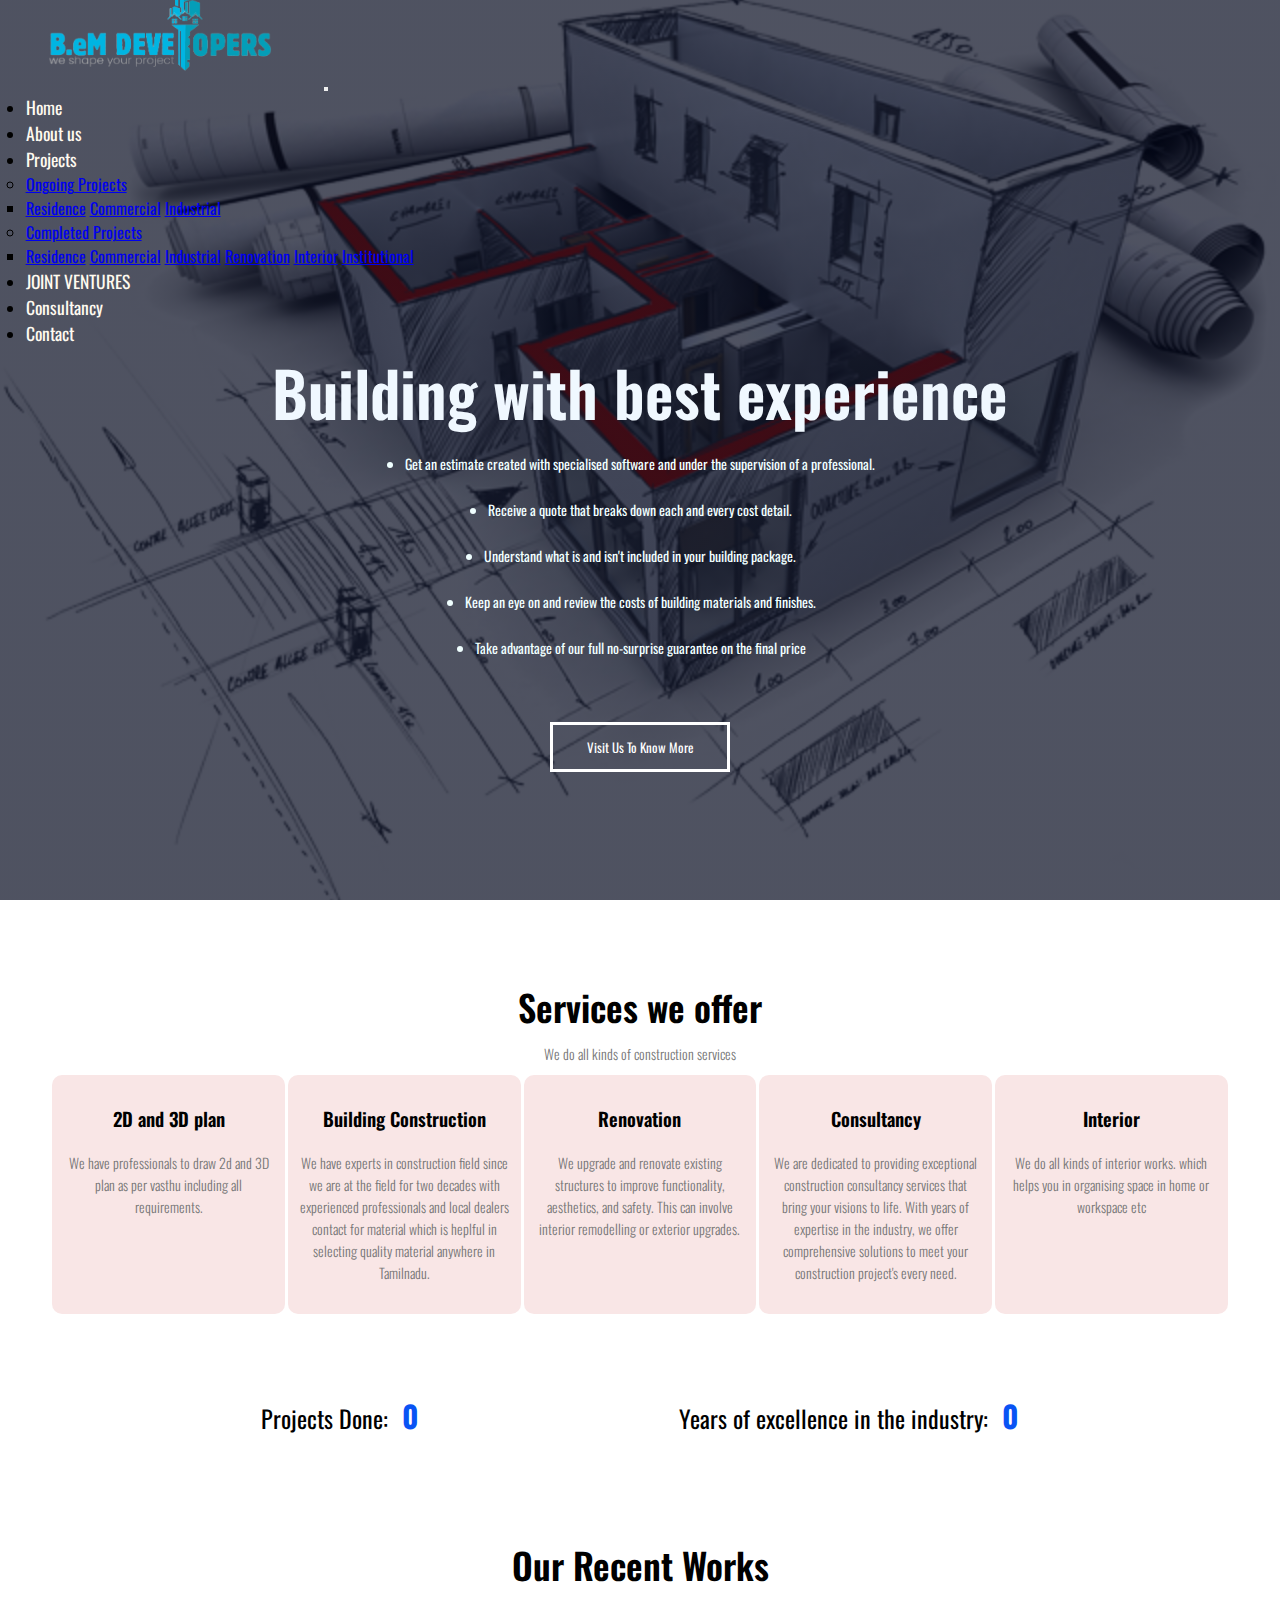
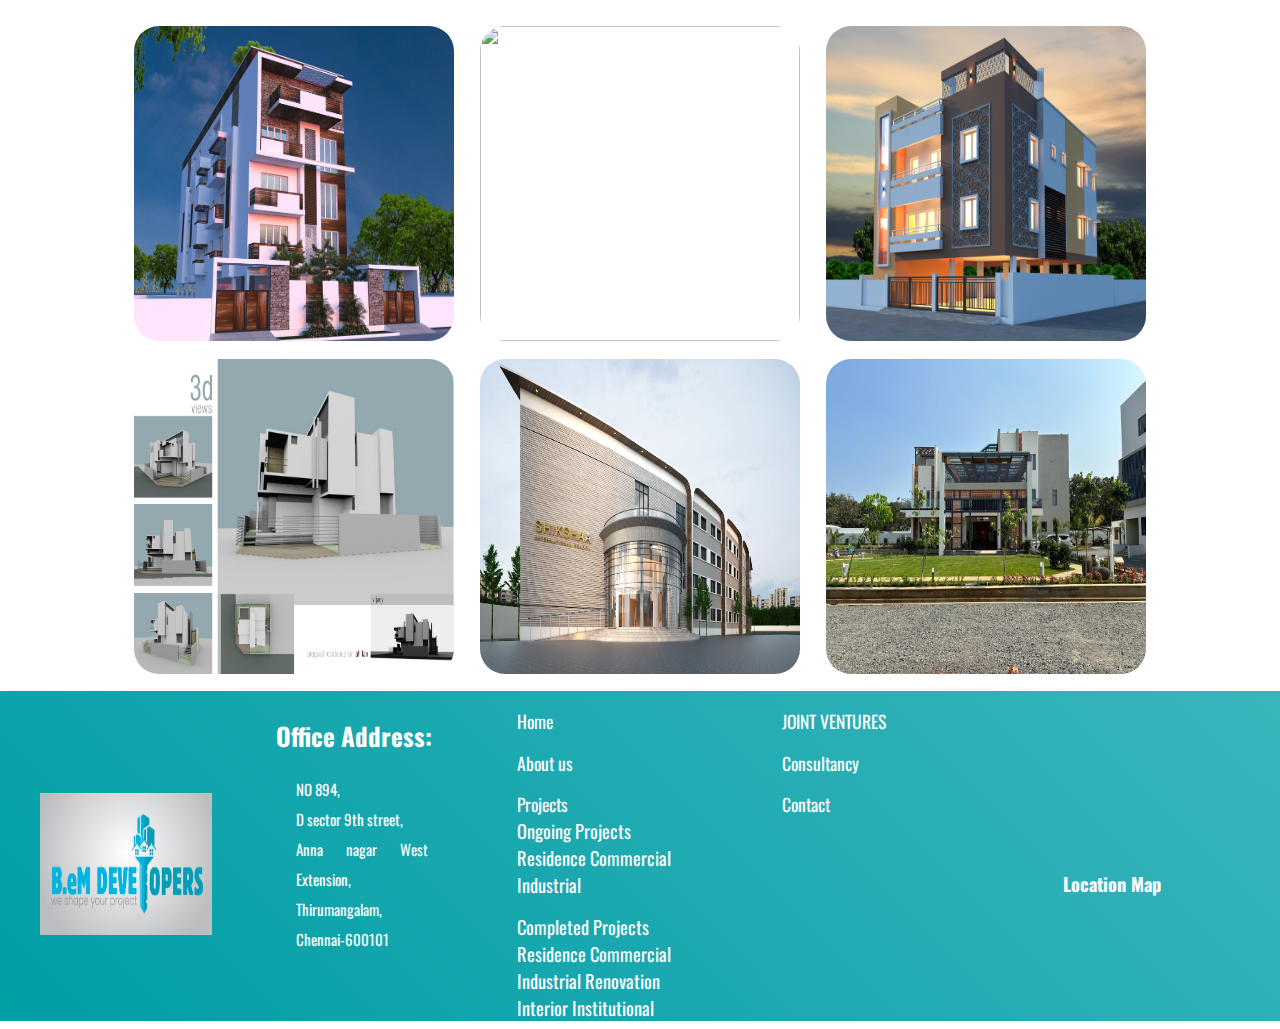
==== commit 8f841a95: "styling changes" ====
--- a/index.html
+++ b/index.html
@@ -157,12 +157,25 @@
 
 
     </section>
-
+    <div class="counter-wrapper">
+
+        <div class="counter">
+            <span class="counter-label">Projects Done:</span>
+            <span class="counter-value" id="project-counter">0</span>
+        </div>
+        <!-- <div class="counter">
+            <span class="counter-label">Million sq.ft delivered:</span>
+            <span class="counter-value" id="land-counter">0</span>
+        </div> -->
+        <div class="counter">
+            <span class="counter-label">Years of excellence in the industry:</span>
+            <span class="counter-value" id="years-counter">0</span>
+        </div>
+    </div>
     <!----------- campus   --------->
 
     <section class="campus">
         <h1> Our Recent Works</h1>
-        <p> our recent projects</p>
         <!-- Modal  -->
         <div class="modalBox" id="imageModal">
             <span class="close" onclick="closeModal(`img`)">&times;</span>
@@ -226,21 +239,7 @@
         </div>
 
     </section>
-    <div class="counter-wrapper">
-
-        <div class="counter">
-            <span class="counter-label">Projects Done:</span>
-            <span class="counter-value" id="project-counter">0</span>
-        </div>
-        <!-- <div class="counter">
-            <span class="counter-label">Million sq.ft delivered:</span>
-            <span class="counter-value" id="land-counter">0</span>
-        </div> -->
-        <div class="counter">
-            <span class="counter-label">Years of excellence in the industry:</span>
-            <span class="counter-value" id="years-counter">0</span>
-        </div>
-    </div>
+    
 
 
 
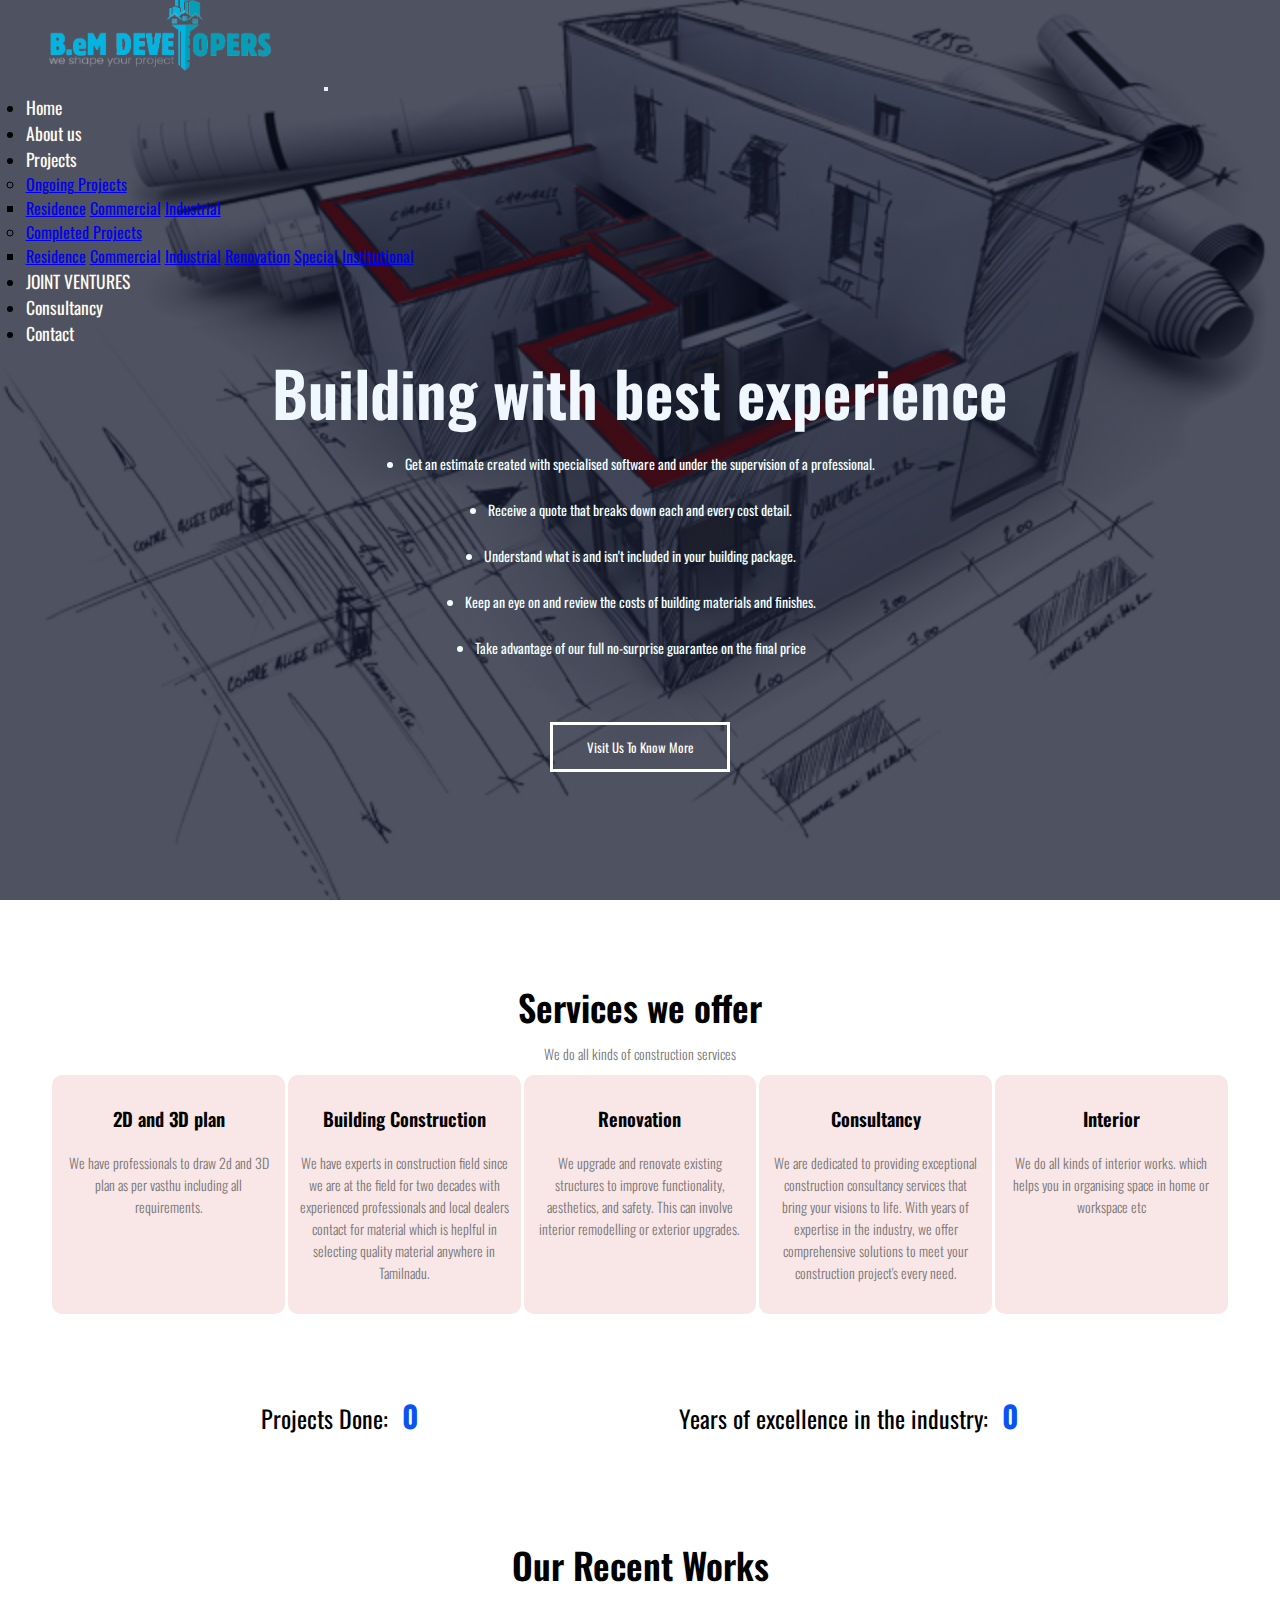
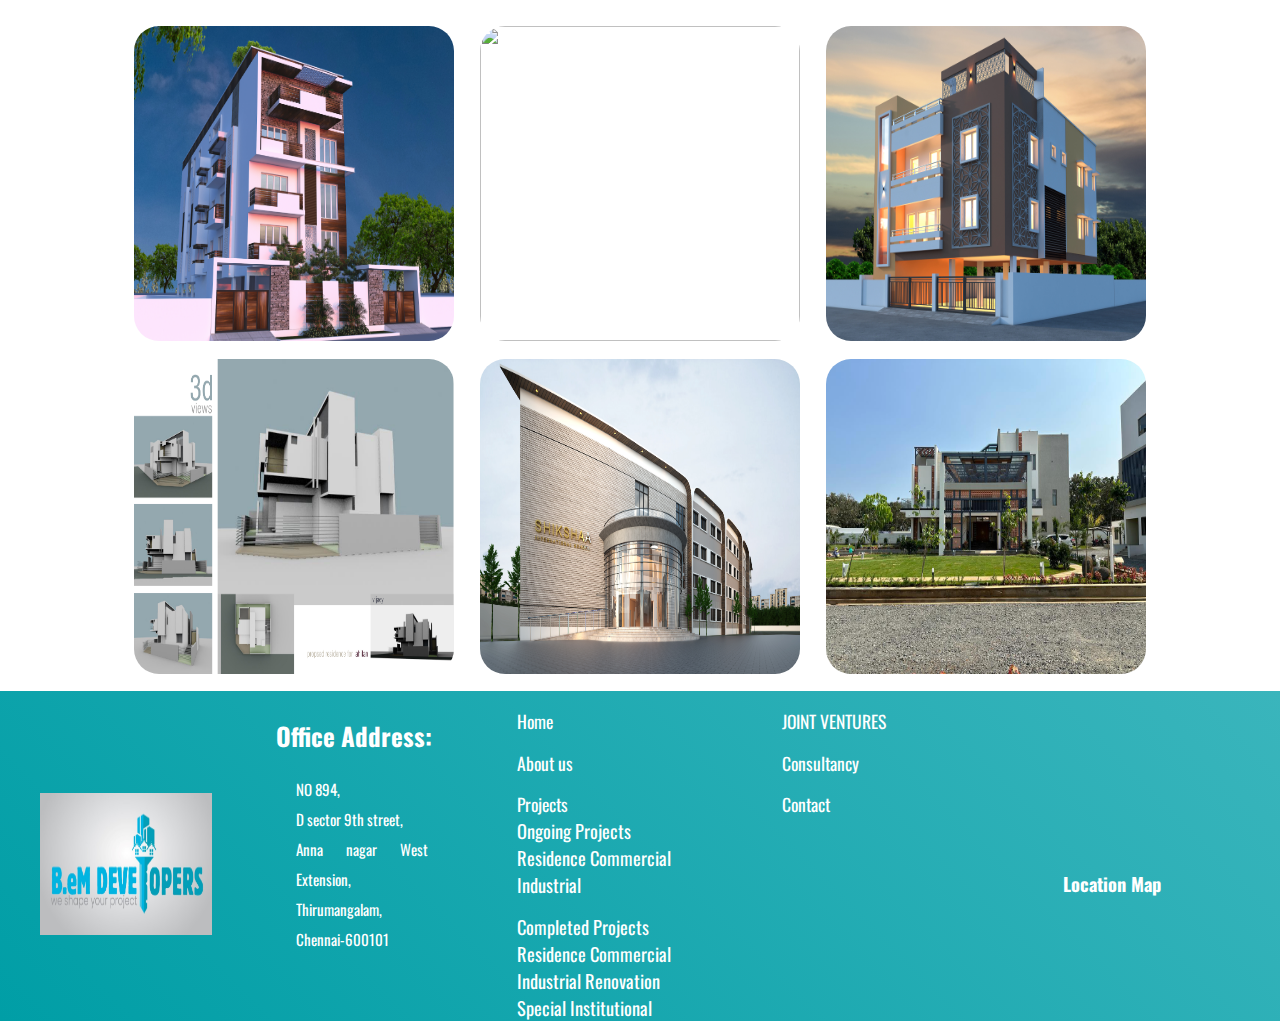
==== commit da0faadd: "added images and special in dropdown" ====
--- a/index.html
+++ b/index.html
@@ -71,8 +71,8 @@
                                                     class="dropdown-item">Industrial</a>
                                                 <a href="completed_projects.html#ongoing-"
                                                     class="dropdown-item">Renovation</a>
-                                                <a href="completed_projects.html#ongoing-"
-                                                    class="dropdown-item">Interior</a>
+                                                <a href="completed_projects.html#completed-special"
+                                                    class="dropdown-item">Special</a>
                                                 <a href="completed_projects.html#completed-institutional"
                                                     class="dropdown-item">Institutional </a>
                                             </li>
@@ -407,7 +407,7 @@
                                         <a href="completed_projects.html#completed-industrial"
                                             class="dropdown-item">Industrial</a>
                                         <a href="completed_projects.html#ongoing-" class="dropdown-item">Renovation</a>
-                                        <a href="completed_projects.html#ongoing-" class="dropdown-item">Interior</a>
+                                        <a href="completed_projects.html#completed-special" class="dropdown-item">Special</a>
                                         <a href="completed_projects.html#completed-institutional"
                                             class="dropdown-item">Institutional </a>
                                     </li>
